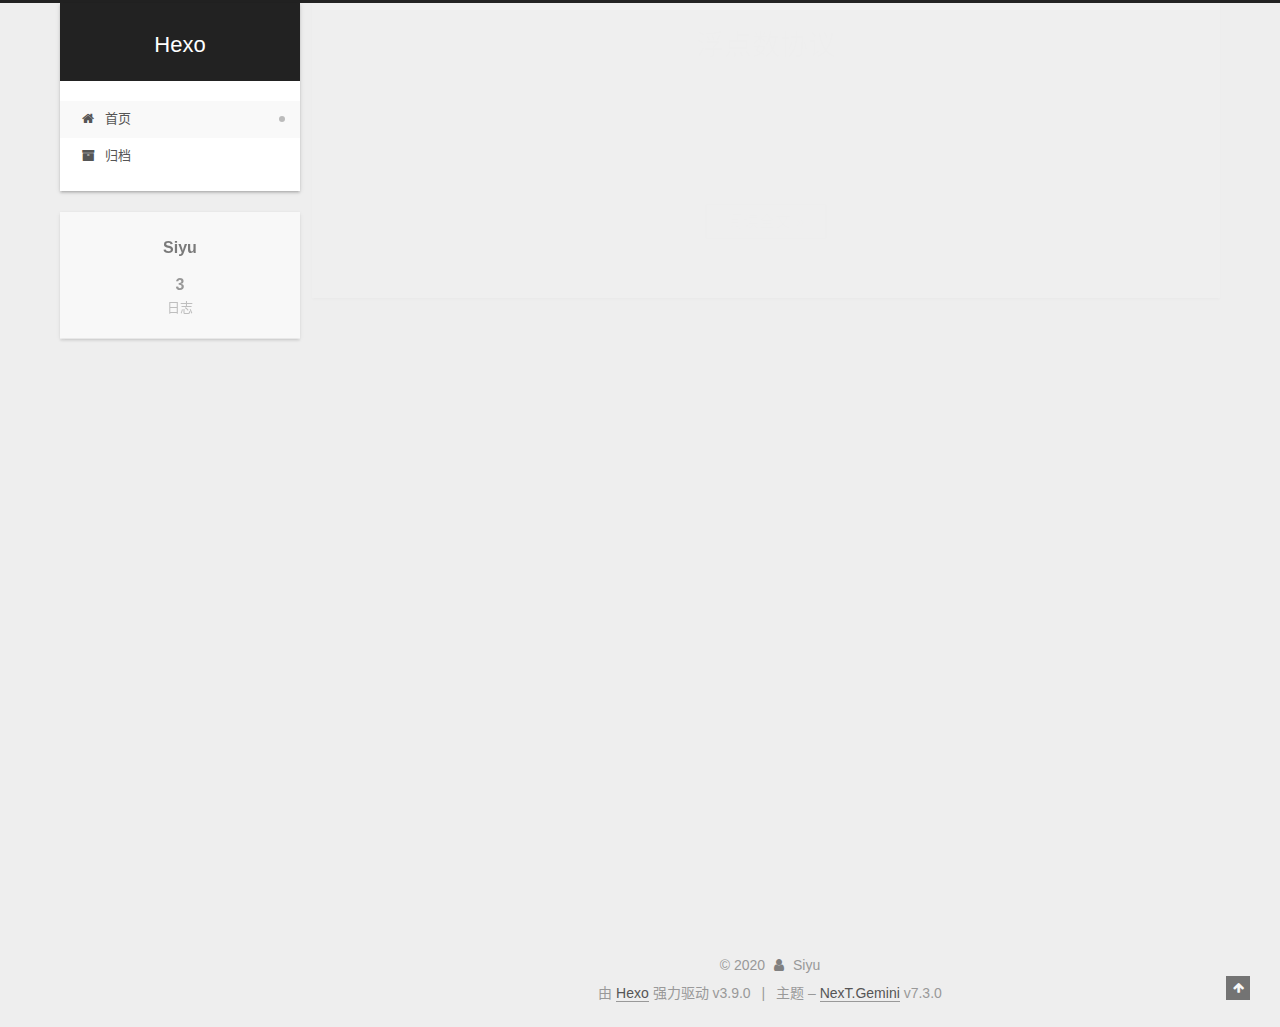
==== index.html @ 3e3ee068 "Site updated: 2020-06-23 14:49:57" ====
<!DOCTYPE html>





<html lang="zh-CN">
<head>
  <meta charset="UTF-8">
<meta name="viewport" content="width=device-width, initial-scale=1, maximum-scale=2">
<meta name="theme-color" content="#222">
<meta http-equiv="X-UA-Compatible" content="IE=edge">
  <link rel="apple-touch-icon" sizes="180x180" href="/images/apple-touch-icon-next.png?v=7.3.0">
  <link rel="icon" type="image/png" sizes="32x32" href="/images/favicon-32x32-next.png?v=7.3.0">
  <link rel="icon" type="image/png" sizes="16x16" href="/images/favicon-16x16-next.png?v=7.3.0">
  <link rel="mask-icon" href="/images/logo.svg?v=7.3.0" color="#222">

<link rel="stylesheet" href="/css/main.css?v=7.3.0">


<link rel="stylesheet" href="/lib/font-awesome/css/font-awesome.min.css?v=4.7.0">


<script id="hexo-configurations">
  var NexT = window.NexT || {};
  var CONFIG = {
    root: '/',
    scheme: 'Gemini',
    version: '7.3.0',
    exturl: false,
    sidebar: {"position":"left","display":"post","offset":12,"onmobile":false},
    copycode: {"enable":false,"show_result":false,"style":null},
    back2top: {"enable":true,"sidebar":false,"scrollpercent":false},
    bookmark: {"enable":false,"color":"#222","save":"auto"},
    fancybox: false,
    mediumzoom: false,
    lazyload: false,
    pangu: false,
    algolia: {
      appID: '',
      apiKey: '',
      indexName: '',
      hits: {"per_page":10},
      labels: {"input_placeholder":"Search for Posts","hits_empty":"We didn't find any results for the search: ${query}","hits_stats":"${hits} results found in ${time} ms"}
    },
    localsearch: {"enable":false,"trigger":"auto","top_n_per_article":1,"unescape":false,"preload":false},
    path: '',
    motion: {"enable":true,"async":false,"transition":{"post_block":"fadeIn","post_header":"slideDownIn","post_body":"slideDownIn","coll_header":"slideLeftIn","sidebar":"slideUpIn"}},
    translation: {
      copy_button: '复制',
      copy_success: '复制成功',
      copy_failure: '复制失败'
    }
  };
</script>

  <meta property="og:type" content="website">
<meta property="og:title" content="Hexo">
<meta property="og:url" content="http://siyu2018.github.io/index.html">
<meta property="og:site_name" content="Hexo">
<meta property="og:locale" content="zh-CN">
<meta name="twitter:card" content="summary">
<meta name="twitter:title" content="Hexo">
  <link rel="canonical" href="http://siyu2018.github.io/">


<script id="page-configurations">
  // https://hexo.io/docs/variables.html
  CONFIG.page = {
    sidebar: "",
    isHome: true,
    isPost: false,
    isPage: false,
    isArchive: false
  };
</script>

  <title>Hexo</title>
  <meta name="generator" content="Hexo 3.9.0">
  








  <noscript>
  <style>
  .use-motion .motion-element,
  .use-motion .brand,
  .use-motion .menu-item,
  .sidebar-inner,
  .use-motion .post-block,
  .use-motion .pagination,
  .use-motion .comments,
  .use-motion .post-header,
  .use-motion .post-body,
  .use-motion .collection-header { opacity: initial; }

  .use-motion .logo,
  .use-motion .site-title,
  .use-motion .site-subtitle {
    opacity: initial;
    top: initial;
  }

  .use-motion .logo-line-before i { left: initial; }
  .use-motion .logo-line-after i { right: initial; }
  </style>
</noscript>

</head>

<body itemscope itemtype="http://schema.org/WebPage" lang="zh-CN">
  <div class="container use-motion">
    <div class="headband"></div>

    <header id="header" class="header" itemscope itemtype="http://schema.org/WPHeader">
      <div class="header-inner"><div class="site-brand-wrapper">
  <div class="site-meta">

    <div>
      <a href="/" class="brand" rel="start">
        <span class="logo-line-before"><i></i></span>
        <span class="site-title">Hexo</span>
        <span class="logo-line-after"><i></i></span>
      </a>
    </div>
  </div>

  <div class="site-nav-toggle">
    <button aria-label="切换导航栏">
      <span class="btn-bar"></span>
      <span class="btn-bar"></span>
      <span class="btn-bar"></span>
    </button>
  </div>
</div>


<nav class="site-nav">
  
  <ul id="menu" class="menu">
      
      
      
        
        <li class="menu-item menu-item-home">
      
    

    <a href="/" rel="section"><i class="menu-item-icon fa fa-fw fa-home"></i> <br>首页</a>

  </li>
      
      
      
        
        <li class="menu-item menu-item-archives">
      
    

    <a href="/archives/" rel="section"><i class="menu-item-icon fa fa-fw fa-archive"></i> <br>归档</a>

  </li>
  </ul>

</nav>
</div>
    </header>

    <main id="main" class="main">
      <div class="main-inner">
        <div class="content-wrap">
            

          <div id="content" class="content page-home">
            
  <section id="posts" class="posts-expand">
      

  <article class="post" itemscope itemtype="http://schema.org/Article">
  
  
  
  <div class="post-block">
    <link itemprop="mainEntityOfPage" href="http://siyu2018.github.io/2020/06/23/浮点数协议/">

    <span hidden itemprop="author" itemscope itemtype="http://schema.org/Person">
      <meta itemprop="name" content="Siyu">
      <meta itemprop="description" content="">
      <meta itemprop="image" content="/images/avatar.gif">
    </span>

    <span hidden itemprop="publisher" itemscope itemtype="http://schema.org/Organization">
      <meta itemprop="name" content="Hexo">
    </span>
      <header class="post-header">
        <h1 class="post-title" itemprop="name headline">
            
            <a href="/2020/06/23/浮点数协议/" class="post-title-link" itemprop="url">浮点数协议</a>
          
        </h1>

        <div class="post-meta">
            <span class="post-meta-item">
              <span class="post-meta-item-icon">
                <i class="fa fa-calendar-o"></i>
              </span>
              <span class="post-meta-item-text">发表于</span>

              
                
              

              <time title="创建时间：2020-06-23 10:46:00 / 修改时间：14:49:51" itemprop="dateCreated datePublished" datetime="2020-06-23T10:46:00+08:00">2020-06-23</time>
            </span>
          
            

            
          

          

        </div>
      </header>

    
    
    
    <div class="post-body" itemprop="articleBody">

      
          <h1 id="计算机浮点数原理"><a href="#计算机浮点数原理" class="headerlink" title="计算机浮点数原理"></a></h1>
          <!--noindex-->
          
            <div class="post-button text-center">
              <a class="btn" href="/2020/06/23/浮点数协议/#more" rel="contents">
                阅读全文 &raquo;
              </a>
            </div>
          
          <!--/noindex-->
        
      
    </div>

    
    
    
      <footer class="post-footer">
          <div class="post-eof"></div>
        
      </footer>
  </div>
  
  
  
  </article>

    
      

  <article class="post" itemscope itemtype="http://schema.org/Article">
  
  
  
  <div class="post-block">
    <link itemprop="mainEntityOfPage" href="http://siyu2018.github.io/2019/08/22/multi-gpu-tensorflow/">

    <span hidden itemprop="author" itemscope itemtype="http://schema.org/Person">
      <meta itemprop="name" content="Siyu">
      <meta itemprop="description" content="">
      <meta itemprop="image" content="/images/avatar.gif">
    </span>

    <span hidden itemprop="publisher" itemscope itemtype="http://schema.org/Organization">
      <meta itemprop="name" content="Hexo">
    </span>
      <header class="post-header">
        <h1 class="post-title" itemprop="name headline">
            
            <a href="/2019/08/22/multi-gpu-tensorflow/" class="post-title-link" itemprop="url">Tensorflow多gpu 数据并行</a>
          
        </h1>

        <div class="post-meta">
            <span class="post-meta-item">
              <span class="post-meta-item-icon">
                <i class="fa fa-calendar-o"></i>
              </span>
              <span class="post-meta-item-text">发表于</span>

              
                
              

              <time title="创建时间：2019-08-22 17:02:23 / 修改时间：20:40:57" itemprop="dateCreated datePublished" datetime="2019-08-22T17:02:23+08:00">2019-08-22</time>
            </span>
          
            

            
          

          

        </div>
      </header>

    
    
    
    <div class="post-body" itemprop="articleBody">

      
          <h3 id="Tensorflow多gpu-数据并行"><a href="#Tensorflow多gpu-数据并行" class="headerlink" title="Tensorflow多gpu 数据并行"></a></h3>
          <!--noindex-->
          
            <div class="post-button text-center">
              <a class="btn" href="/2019/08/22/multi-gpu-tensorflow/#more" rel="contents">
                阅读全文 &raquo;
              </a>
            </div>
          
          <!--/noindex-->
        
      
    </div>

    
    
    
      <footer class="post-footer">
          <div class="post-eof"></div>
        
      </footer>
  </div>
  
  
  
  </article>

    
      

  <article class="post" itemscope itemtype="http://schema.org/Article">
  
  
  
  <div class="post-block">
    <link itemprop="mainEntityOfPage" href="http://siyu2018.github.io/2019/08/22/tf_scope/">

    <span hidden itemprop="author" itemscope itemtype="http://schema.org/Person">
      <meta itemprop="name" content="Siyu">
      <meta itemprop="description" content="">
      <meta itemprop="image" content="/images/avatar.gif">
    </span>

    <span hidden itemprop="publisher" itemscope itemtype="http://schema.org/Organization">
      <meta itemprop="name" content="Hexo">
    </span>
      <header class="post-header">
        <h1 class="post-title" itemprop="name headline">
            
            <a href="/2019/08/22/tf_scope/" class="post-title-link" itemprop="url">tf.name_scope()与tf.variable_scope()辨析</a>
          
        </h1>

        <div class="post-meta">
            <span class="post-meta-item">
              <span class="post-meta-item-icon">
                <i class="fa fa-calendar-o"></i>
              </span>
              <span class="post-meta-item-text">发表于</span>

              
                
              

              <time title="创建时间：2019-08-22 17:02:23 / 修改时间：20:40:38" itemprop="dateCreated datePublished" datetime="2019-08-22T17:02:23+08:00">2019-08-22</time>
            </span>
          
            

            
          

          

        </div>
      </header>

    
    
    
    <div class="post-body" itemprop="articleBody">

      
          <h3 id="tf-name-scope-与tf-variable-scope-辨析"><a href="#tf-name-scope-与tf-variable-scope-辨析" class="headerlink" title="tf.name_scope()与tf.variable_scope()辨析"></a></h3>
          <!--noindex-->
          
            <div class="post-button text-center">
              <a class="btn" href="/2019/08/22/tf_scope/#more" rel="contents">
                阅读全文 &raquo;
              </a>
            </div>
          
          <!--/noindex-->
        
      
    </div>

    
    
    
      <footer class="post-footer">
          <div class="post-eof"></div>
        
      </footer>
  </div>
  
  
  
  </article>

    
  </section>

  


          </div>
          

        </div>
          
  
  <div class="sidebar-toggle">
    <div class="sidebar-toggle-line-wrap">
      <span class="sidebar-toggle-line sidebar-toggle-line-first"></span>
      <span class="sidebar-toggle-line sidebar-toggle-line-middle"></span>
      <span class="sidebar-toggle-line sidebar-toggle-line-last"></span>
    </div>
  </div>

  <aside id="sidebar" class="sidebar">
    <div class="sidebar-inner">

      <ul class="sidebar-nav motion-element">
        <li class="sidebar-nav-toc" data-target="post-toc-wrap">
          文章目录
        </li>
        <li class="sidebar-nav-overview" data-target="site-overview-wrap">
          站点概览
        </li>
      </ul>

      <!--noindex-->
      <div class="post-toc-wrap sidebar-panel">
      </div>
      <!--/noindex-->

      <div class="site-overview-wrap sidebar-panel">
        <div class="site-overview">
          <div class="site-author motion-element" itemprop="author" itemscope itemtype="http://schema.org/Person">
  <p class="site-author-name" itemprop="name">Siyu</p>
  <div class="site-description motion-element" itemprop="description"></div>
</div>
  <nav class="site-state motion-element">
      <div class="site-state-item site-state-posts">
        
          <a href="/archives/">
        
          <span class="site-state-item-count">3</span>
          <span class="site-state-item-name">日志</span>
        </a>
      </div>
    
  </nav>



        </div>
      </div>

    </div>
  </aside>
  <div id="sidebar-dimmer"></div>


      </div>
    </main>

    <footer id="footer" class="footer">
      <div class="footer-inner">
        <div class="copyright">&copy; <span itemprop="copyrightYear">2020</span>
  <span class="with-love" id="animate">
    <i class="fa fa-user"></i>
  </span>
  <span class="author" itemprop="copyrightHolder">Siyu</span>
</div>
  <div class="powered-by">由 <a href="https://hexo.io" class="theme-link" rel="noopener" target="_blank">Hexo</a> 强力驱动 v3.9.0</div>
  <span class="post-meta-divider">|</span>
  <div class="theme-info">主题 – <a href="https://theme-next.org" class="theme-link" rel="noopener" target="_blank">NexT.Gemini</a> v7.3.0</div>

<div>
<script async src="//busuanzi.ibruce.info/busuanzi/2.3/busuanzi.pure.mini.js"></script>
<span id="busuanzi_container_site_pv" style='display:none'>
    本站总访问量 <span id="busuanzi_value_site_pv"></span> 次
    <span class="post-meta-divider">|</span>
</span>
<span id="busuanzi_container_site_uv" style='display:none'>
    有<span id="busuanzi_value_site_uv"></span>人看过我的博客啦
</span>
</div>

        












        
      </div>
    </footer>

    
  <div class="back-to-top">
    <i class="fa fa-arrow-up"></i>
    <span>0%</span>
  </div>

  </div>

  
  <script src="/lib/jquery/index.js?v=3.4.1"></script>
  <script src="/lib/velocity/velocity.min.js?v=1.2.1"></script>
  <script src="/lib/velocity/velocity.ui.min.js?v=1.2.1"></script>
<script src="/js/utils.js?v=7.3.0"></script><script src="/js/motion.js?v=7.3.0"></script>
<script src="/js/schemes/pisces.js?v=7.3.0"></script>

<script src="/js/next-boot.js?v=7.3.0"></script>



  





















  

  

  


  
</body>
</html>
---- css/main.css ----
html {
  line-height: 1.15; /* 1 */
  -webkit-text-size-adjust: 100%; /* 2 */
}
body {
  margin: 0;
}
main {
  display: block;
}
h1 {
  font-size: 2em;
  margin: 0.67em 0;
}
hr {
  box-sizing: content-box; /* 1 */
  height: 0; /* 1 */
  overflow: visible; /* 2 */
}
pre {
  font-family: monospace, monospace; /* 1 */
  font-size: 1em; /* 2 */
}
a {
  background-color: transparent;
}
abbr[title] {
  border-bottom: none; /* 1 */
  text-decoration: underline; /* 2 */
  text-decoration: underline dotted; /* 2 */
}
b,
strong {
  font-weight: bolder;
}
code,
kbd,
samp {
  font-family: monospace, monospace; /* 1 */
  font-size: 1em; /* 2 */
}
small {
  font-size: 80%;
}
sub,
sup {
  font-size: 75%;
  line-height: 0;
  position: relative;
  vertical-align: baseline;
}
sub {
  bottom: -0.25em;
}
sup {
  top: -0.5em;
}
img {
  border-style: none;
}
button,
input,
optgroup,
select,
textarea {
  font-family: inherit; /* 1 */
  font-size: 100%; /* 1 */
  line-height: 1.15; /* 1 */
  margin: 0; /* 2 */
}
button,
input {
/* 1 */
  overflow: visible;
}
button,
select {
/* 1 */
  text-transform: none;
}
button,
[type='button'],
[type='reset'],
[type='submit'] {
  -webkit-appearance: button;
}
button::-moz-focus-inner,
[type='button']::-moz-focus-inner,
[type='reset']::-moz-focus-inner,
[type='submit']::-moz-focus-inner {
  border-style: none;
  padding: 0;
}
button:-moz-focusring,
[type='button']:-moz-focusring,
[type='reset']:-moz-focusring,
[type='submit']:-moz-focusring {
  outline: 1px dotted ButtonText;
}
fieldset {
  padding: 0.35em 0.75em 0.625em;
}
legend {
  box-sizing: border-box; /* 1 */
  color: inherit; /* 2 */
  display: table; /* 1 */
  max-width: 100%; /* 1 */
  padding: 0; /* 3 */
  white-space: normal; /* 1 */
}
progress {
  vertical-align: baseline;
}
textarea {
  overflow: auto;
}
[type='checkbox'],
[type='radio'] {
  box-sizing: border-box; /* 1 */
  padding: 0; /* 2 */
}
[type='number']::-webkit-inner-spin-button,
[type='number']::-webkit-outer-spin-button {
  height: auto;
}
[type='search'] {
  outline-offset: -2px; /* 2 */
  -webkit-appearance: textfield; /* 1 */
}
[type='search']::-webkit-search-decoration {
  -webkit-appearance: none;
}
::-webkit-file-upload-button {
  font: inherit; /* 2 */
  -webkit-appearance: button; /* 1 */
}
details {
  display: block;
}
summary {
  display: list-item;
}
template {
  display: none;
}
[hidden] {
  display: none;
}
::selection {
  background: #262a30;
  color: #fff;
}
body {
  background: #eee;
  color: #555;
  font-family: 'Lato', "PingFang SC", "Microsoft YaHei", sans-serif;
  font-size: 1em;
  line-height: 2;
  position: relative;
}
@media (max-width: 991px) {
  body {
    padding-right: 0 !important;
  }
}
h1,
h2,
h3,
h4,
h5,
h6 {
  font-family: 'Lato', "PingFang SC", "Microsoft YaHei", sans-serif;
  font-weight: bold;
  line-height: 1.5;
  margin: 20px 0 15px;
  padding: 0;
}
h1 {
  font-size: 1.75em;
}
h2 {
  font-size: 1.625em;
}
h3 {
  font-size: 1.5em;
}
h4 {
  font-size: 1.375em;
}
h5 {
  font-size: 1.25em;
}
h6 {
  font-size: 1.125em;
}
p {
  margin: 0 0 20px 0;
}
a,
span.exturl {
  overflow-wrap: break-word;
  word-wrap: break-word;
  background-color: transparent;
  border-bottom: 1px solid #999;
  color: #555;
  outline: none;
  text-decoration: none;
  cursor: pointer;
}
a:hover,
span.exturl:hover {
  border-bottom-color: #222;
  color: #222;
}
video {
  display: block;
  margin-left: auto;
  margin-right: auto;
  max-width: 100%;
}
img {
  display: block;
  height: auto;
  margin: auto;
  max-width: 100%;
}
hr {
  background-color: #ddd;
  background-image: repeating-linear-gradient(-45deg, #fff, #fff 4px, transparent 4px, transparent 8px);
  border: none;
  height: 3px;
  margin: 40px 0;
}
blockquote {
  border-left: 4px solid #ddd;
  color: #666;
  margin: 0;
  padding: 0 15px;
}
blockquote cite::before {
  content: '-';
  padding: 0 5px;
}
dt {
  font-weight: 700;
}
dd {
  margin: 0;
  padding: 0;
}
kbd {
  background-color: #f9f9f9;
  background-image: linear-gradient(top, #eee, #fff, #eee);
  border: 1px solid #ccc;
  border-radius: 0.2em;
  box-shadow: 0.1em 0.1em 0.2em rgba(0,0,0,0.1);
  font-family: inherit;
  padding: 0.1em 0.3em;
  white-space: nowrap;
}
.text-left {
  text-align: left;
}
.text-center {
  text-align: center;
}
.text-right {
  text-align: right;
}
.text-justify {
  text-align: justify;
}
.text-nowrap {
  white-space: nowrap;
}
.text-lowercase {
  text-transform: lowercase;
}
.text-uppercase {
  text-transform: uppercase;
}
.text-capitalize {
  text-transform: capitalize;
}
.center-block {
  display: block;
  margin-left: auto;
  margin-right: auto;
}
.clearfix::before,
.clearfix::after {
  content: ' ';
  display: table;
}
.clearfix::after {
  clear: both;
}
.pullquote {
  width: 45%;
}
.pullquote.left {
  float: left;
  margin-left: 5px;
  margin-right: 10px;
}
.pullquote.right {
  float: right;
  margin-left: 10px;
  margin-right: 5px;
}
.affix {
  position: fixed;
}
.translation {
  color: #999;
  font-size: 0.875em;
  margin-top: -20px;
}
.use-motion .motion-element {
  opacity: 0;
}
.table-container {
  -webkit-overflow-scrolling: touch;
  margin: 20px 0;
  overflow: auto;
}
.highlight .table-container {
  margin: 0;
}
table {
  border-collapse: collapse;
  border-spacing: 0;
  font-size: 0.875em;
  width: 100%;
}
table > tbody > tr:nth-of-type(odd) {
  background-color: #f9f9f9;
}
table > tbody > tr:hover {
  background-color: #f5f5f5;
}
caption,
th,
td {
  font-weight: normal;
  padding: 8px;
  text-align: left;
  vertical-align: middle;
}
th,
td {
  border: 1px solid #ddd;
  border-bottom: 3px solid #ddd;
}
th {
  font-weight: 700;
  padding-bottom: 10px;
}
td {
  border-bottom-width: 1px;
}
html,
body {
  height: 100%;
}
.container {
  position: relative;
}
.header-inner {
  margin: 0 auto;
  padding: 100px 0 70px;
  width: calc(100% - 20px);
}
@media (min-width: 1200px) {
  .container .header-inner {
    width: 1160px;
  }
}
@media (min-width: 1600px) {
  .container .header-inner {
    width: 73%;
  }
}
.main-inner {
  margin: 0 auto;
  width: calc(100% - 20px);
}
@media (min-width: 1200px) {
  .container .main-inner {
    width: 1160px;
  }
}
@media (min-width: 1600px) {
  .container .main-inner {
    width: 73%;
  }
}
.footer {
  padding: 20px 0;
}
.footer-inner {
  box-sizing: border-box;
  margin: 0 auto;
  width: calc(100% - 20px);
}
@media (min-width: 1200px) {
  .container .footer-inner {
    width: 1160px;
  }
}
@media (min-width: 1600px) {
  .container .footer-inner {
    width: 73%;
  }
}
pre,
.highlight {
  background: #f7f7f7;
  color: #4d4d4c;
  line-height: 1.6;
  margin: 20px 0;
}
pre,
code {
  font-family: consolas, Menlo, "PingFang SC", "Microsoft YaHei", monospace;
}
code {
  overflow-wrap: break-word;
  word-wrap: break-word;
  background: #eee;
  border-radius: 3px;
  color: #555;
  padding: 2px 4px;
}
pre {
  overflow: auto;
  padding: 10px;
}
pre code {
  background: none;
  color: #4d4d4c;
  font-size: 0.875em;
  padding: 0;
  text-shadow: none;
}
.highlight *::selection {
  background: #d6d6d6;
}
.highlight pre {
  border: none;
  margin: 0;
  padding: 10px 0;
}
.highlight table {
  border: none;
  margin: 0;
  width: auto;
}
.highlight td {
  border: none;
  padding: 0;
}
.highlight figcaption {
  background: #eee;
  border-bottom: 1px solid #e9e9e9;
  color: #4d4d4c;
  line-height: 1em;
  margin: 0;
  padding: 0.5em;
}
.highlight figcaption::before,
.highlight figcaption::after {
  content: ' ';
  display: table;
}
.highlight figcaption::after {
  clear: both;
}
.highlight figcaption a {
  color: #4d4d4c;
  float: right;
}
.highlight figcaption a:hover {
  border-bottom-color: #4d4d4c;
}
.highlight .gutter pre {
  background-color: #eff2f3;
  color: #869194;
  padding-left: 10px;
  padding-right: 10px;
  text-align: right;
}
.highlight .code pre {
  background-color: #f7f7f7;
  padding-left: 10px;
  width: 100%;
}
.gutter {
  -moz-user-select: none;
  -ms-user-select: none;
  -webkit-user-select: none;
  user-select: none;
}
.gist table {
  width: auto;
}
.gist table td {
  border: none;
}
pre .deletion {
  background: #fdd;
}
pre .addition {
  background: #dfd;
}
pre .meta {
  color: #eab700;
  -moz-user-select: none;
  -ms-user-select: none;
  -webkit-user-select: none;
  user-select: none;
}
pre .comment {
  color: #8e908c;
}
pre .variable,
pre .attribute,
pre .tag,
pre .name,
pre .regexp,
pre .ruby .constant,
pre .xml .tag .title,
pre .xml .pi,
pre .xml .doctype,
pre .html .doctype,
pre .css .id,
pre .css .class,
pre .css .pseudo {
  color: #c82829;
}
pre .number,
pre .preprocessor,
pre .built_in,
pre .builtin-name,
pre .literal,
pre .params,
pre .constant,
pre .command {
  color: #f5871f;
}
pre .ruby .class .title,
pre .css .rules .attribute,
pre .string,
pre .symbol,
pre .value,
pre .inheritance,
pre .header,
pre .ruby .symbol,
pre .xml .cdata,
pre .special,
pre .formula {
  color: #718c00;
}
pre .title,
pre .css .hexcolor {
  color: #3e999f;
}
pre .function,
pre .python .decorator,
pre .python .title,
pre .ruby .function .title,
pre .ruby .title .keyword,
pre .perl .sub,
pre .javascript .title,
pre .coffeescript .title {
  color: #4271ae;
}
pre .keyword,
pre .javascript .function {
  color: #8959a8;
}
.blockquote-center {
  border-left: none;
  margin: 40px 0;
  padding: 0;
  position: relative;
  text-align: center;
}
.blockquote-center::before,
.blockquote-center::after {
  background-position: 0 -6px;
  background-repeat: no-repeat;
  background-size: 22px 22px;
  content: ' ';
  display: block;
  height: 24px;
  opacity: 0.2;
  position: absolute;
  width: 100%;
}
.blockquote-center::before {
  background-image: url("../images/quote-l.svg");
  border-top: 1px solid #ccc;
  top: -20px;
}
.blockquote-center::after {
  background-image: url("../images/quote-r.svg");
  background-position: 100% 8px;
  border-bottom: 1px solid #ccc;
  bottom: -20px;
}
.blockquote-center p,
.blockquote-center div {
  text-align: center;
}
.post .post-body .group-picture img {
  border: none;
  box-sizing: border-box;
  margin: 0 auto;
  padding: 0 3px;
}
.post-body .group-picture-row {
  margin-bottom: 6px;
  overflow: hidden;
}
.post-body .group-picture-column {
  float: left;
  margin-bottom: 10px;
}
.page-archive .group-picture-container {
  overflow: hidden;
}
.page-archive .group-picture-row {
  float: left;
}
.page-archive .group-picture-row:first-child {
  margin-top: 6px;
}
.page-archive .group-picture-column {
  max-height: 150px;
  max-width: 150px;
}
.post-body .label {
  display: inline;
  padding: 0 2px;
}
.post-body .label.default {
  background-color: #f0f0f0;
}
.post-body .label.primary {
  background-color: #efe6f7;
}
.post-body .label.info {
  background-color: #e5f2f8;
}
.post-body .label.success {
  background-color: #e7f4e9;
}
.post-body .label.warning {
  background-color: #fcf6e1;
}
.post-body .label.danger {
  background-color: #fae8eb;
}
.post-body .tabs {
  margin-bottom: 20px;
}
.post-body .tabs,
.tabs-comment {
  display: block;
  padding-top: 10px;
  position: relative;
}
.post-body .tabs ul.nav-tabs,
.tabs-comment ul.nav-tabs {
  display: flex;
  flex-wrap: wrap;
  margin: 0;
  margin-bottom: -1px;
  padding: 0;
}
@media (max-width: 413px) {
  .post-body .tabs ul.nav-tabs,
  .tabs-comment ul.nav-tabs {
    display: block;
    margin-bottom: 5px;
  }
}
.post-body .tabs ul.nav-tabs li.tab,
.tabs-comment ul.nav-tabs li.tab {
  background-color: #fff;
  border-bottom: 1px solid #ddd;
  border-left: 1px solid transparent;
  border-right: 1px solid transparent;
  border-top: 3px solid transparent;
  flex-grow: 1;
  list-style-type: none;
}
@media (max-width: 413px) {
  .post-body .tabs ul.nav-tabs li.tab,
  .tabs-comment ul.nav-tabs li.tab {
    border-bottom: 1px solid transparent;
    border-left: 3px solid transparent;
    border-right: 1px solid transparent;
    border-top: 1px solid transparent;
  }
}
.post-body .tabs ul.nav-tabs li.tab a,
.tabs-comment ul.nav-tabs li.tab a {
  border-bottom: initial;
  display: block;
  line-height: 1.8em;
  outline: 0;
  padding: 0.25em 0.75em;
  text-align: center;
  transition-delay: 0s;
  transition-duration: 0.2s;
  transition-timing-function: ease-out;
}
.post-body .tabs ul.nav-tabs li.tab a i,
.tabs-comment ul.nav-tabs li.tab a i {
  width: 1.285714285714286em;
}
.post-body .tabs ul.nav-tabs li.tab.active,
.tabs-comment ul.nav-tabs li.tab.active {
  border-bottom: 1px solid transparent;
  border-left: 1px solid #ddd;
  border-right: 1px solid #ddd;
  border-top: 3px solid #fc6423;
}
@media (max-width: 413px) {
  .post-body .tabs ul.nav-tabs li.tab.active,
  .tabs-comment ul.nav-tabs li.tab.active {
    border-bottom: 1px solid #ddd;
    border-left: 3px solid #fc6423;
    border-right: 1px solid #ddd;
    border-top: 1px solid #ddd;
  }
}
.post-body .tabs ul.nav-tabs li.tab.active a,
.tabs-comment ul.nav-tabs li.tab.active a {
  color: #555;
  cursor: default;
}
.post-body .tabs .tab-content .tab-pane,
.tabs-comment .tab-content .tab-pane {
  border: 1px solid #ddd;
  padding: 20px 20px 0 20px;
}
.post-body .tabs .tab-content .tab-pane:not(.active),
.tabs-comment .tab-content .tab-pane:not(.active) {
  display: none;
}
.post-body .tabs .tab-content .tab-pane.active,
.tabs-comment .tab-content .tab-pane.active {
  display: block;
}
.post-body .note {
  margin-bottom: 20px;
  padding: 15px;
  position: relative;
  border: 1px solid #eee;
  border-left-width: 5px;
  border-radius: 3px;
}
.post-body .note h2,
.post-body .note h3,
.post-body .note h4,
.post-body .note h5,
.post-body .note h6 {
  margin-top: 0;
  border-bottom: initial;
  margin-bottom: 0;
  padding-top: 0 !important;
}
.post-body .note p:first-child,
.post-body .note ul:first-child,
.post-body .note ol:first-child,
.post-body .note table:first-child,
.post-body .note pre:first-child,
.post-body .note blockquote:first-child,
.post-body .note img:first-child {
  margin-top: 0;
}
.post-body .note p:last-child,
.post-body .note ul:last-child,
.post-body .note ol:last-child,
.post-body .note table:last-child,
.post-body .note pre:last-child,
.post-body .note blockquote:last-child,
.post-body .note img:last-child {
  margin-bottom: 0;
}
.post-body .note.default {
  border-left-color: #777;
}
.post-body .note.default h2,
.post-body .note.default h3,
.post-body .note.default h4,
.post-body .note.default h5,
.post-body .note.default h6 {
  color: #777;
}
.post-body .note.primary {
  border-left-color: #6f42c1;
}
.post-body .note.primary h2,
.post-body .note.primary h3,
.post-body .note.primary h4,
.post-body .note.primary h5,
.post-body .note.primary h6 {
  color: #6f42c1;
}
.post-body .note.info {
  border-left-color: #428bca;
}
.post-body .note.info h2,
.post-body .note.info h3,
.post-body .note.info h4,
.post-body .note.info h5,
.post-body .note.info h6 {
  color: #428bca;
}
.post-body .note.success {
  border-left-color: #5cb85c;
}
.post-body .note.success h2,
.post-body .note.success h3,
.post-body .note.success h4,
.post-body .note.success h5,
.post-body .note.success h6 {
  color: #5cb85c;
}
.post-body .note.warning {
  border-left-color: #f0ad4e;
}
.post-body .note.warning h2,
.post-body .note.warning h3,
.post-body .note.warning h4,
.post-body .note.warning h5,
.post-body .note.warning h6 {
  color: #f0ad4e;
}
.post-body .note.danger {
  border-left-color: #d9534f;
}
.post-body .note.danger h2,
.post-body .note.danger h3,
.post-body .note.danger h4,
.post-body .note.danger h5,
.post-body .note.danger h6 {
  color: #d9534f;
}
.btn {
  background: #fff;
  border: 2px solid #555;
  border-radius: 2px;
  color: #555;
  display: inline-block;
  font-size: 0.875em;
  line-height: 2;
  padding: 0 20px;
  text-decoration: none;
  transition-delay: 0s;
  transition-duration: 0.2s;
  transition-timing-function: ease-in-out;
  transition-property: background-color;
}
.btn:hover {
  background: #222;
  border-color: #222;
  color: #fff;
}
.btn +.btn {
  margin: 0 0 8px 8px;
}
.btn .fa-fw {
  text-align: left;
  width: 1.285714285714286em;
}
.btn-bar {
  background: #555;
  border-radius: 1px;
  display: block;
  height: 2px;
  width: 22px;
}
.btn-bar+.btn-bar {
  margin-top: 4px;
}
.page-number-basic,
.pagination .prev,
.pagination .next,
.pagination .page-number,
.pagination .space {
  display: inline-block;
  margin: 0 10px;
  padding: 0 11px;
  position: relative;
  top: -1px;
}
@media (max-width: 767px) {
  .page-number-basic,
  .pagination .prev,
  .pagination .next,
  .pagination .page-number,
  .pagination .space {
    margin: 0 5px;
  }
}
.pagination {
  border-top: 1px solid #eee;
  margin: 120px 0 40px;
  text-align: center;
}
.pagination .prev,
.pagination .next,
.pagination .page-number {
  border-bottom: 0;
  border-top: 1px solid #eee;
  transition-property: border-color;
  transition-delay: 0s;
  transition-duration: 0.2s;
  transition-timing-function: ease-in-out;
}
.pagination .prev:hover,
.pagination .next:hover,
.pagination .page-number:hover {
  border-top-color: #222;
}
.pagination .space {
  margin: 0;
  padding: 0;
}
.pagination .prev {
  margin-left: 0;
}
.pagination .next {
  margin-right: 0;
}
.pagination .page-number.current {
  background: #ccc;
  border-top-color: #ccc;
  color: #fff;
}
@media (max-width: 767px) {
  .pagination {
    border-top: none;
  }
  .pagination .prev,
  .pagination .next,
  .pagination .page-number {
    border-bottom: 1px solid #eee;
    border-top: 0;
    margin-bottom: 10px;
    padding: 0 10px;
  }
  .pagination .prev:hover,
  .pagination .next:hover,
  .pagination .page-number:hover {
    border-bottom-color: #222;
  }
}
.comments {
  margin: 60px 20px 0;
  overflow: hidden;
}
.comment-button-group {
  display: flex;
  flex-wrap: wrap-reverse;
  justify-content: center;
  margin: 1em 0;
}
.comment-button-group .comment-button {
  margin: 0.1em 0.2em;
}
.comment-button-group .comment-button.active {
  background: #222;
  border-color: #222;
  color: #fff;
}
.comment-position {
  display: none;
}
.comment-position.active {
  display: block;
}
.tabs-comment {
  background: #fff;
  margin-top: 4em;
  padding-top: 0;
}
.tabs-comment .comments {
  border: 0;
  box-shadow: none;
  margin-top: 0;
  padding-top: 0;
}
.back-to-top {
  background: #222;
  bottom: -100px;
  box-sizing: border-box;
  color: #fff;
  cursor: pointer;
  font-size: 12px;
  left: 30px;
  opacity: 0.6;
  padding: 0 6px;
  position: fixed;
  text-align: center;
  transition-property: bottom;
  z-index: 1050;
  transition-delay: 0s;
  transition-duration: 0.2s;
  transition-timing-function: ease-in-out;
  width: 24px;
}
.back-to-top span {
  display: none;
}
.back-to-top:hover {
  color: #fc6423;
}
.back-to-top.back-to-top-on {
  bottom: 30px;
}
@media (max-width: 991px) {
  .back-to-top {
    left: 20px;
    opacity: 0.8;
  }
}
.header {
  background: transparent;
}
.header-inner {
  position: relative;
}
.headband {
  background: #222;
  height: 3px;
}
.site-meta {
  margin: 0;
  text-align: center;
}
@media (max-width: 767px) {
  .site-meta {
    text-align: center;
  }
}
.brand {
  background: #222;
  border-bottom: none;
  color: #fff;
  display: inline-block;
  line-height: 1.375em;
  padding: 0 40px;
  position: relative;
}
.brand:hover {
  color: #fff;
}
.logo {
  display: inline-block;
  line-height: 36px;
  margin-right: 5px;
  vertical-align: top;
}
.site-title {
  display: inline-block;
  font-family: 'Lato', "PingFang SC", "Microsoft YaHei", sans-serif;
  font-size: 1.375em;
  font-weight: normal;
  line-height: 1.5;
  vertical-align: top;
}
.site-subtitle {
  color: #ddd;
  font-size: 0.8125em;
  margin-top: 10px;
}
.use-motion .brand {
  opacity: 0;
}
.use-motion .logo,
.use-motion .site-title,
.use-motion .site-subtitle,
.use-motion .custom-logo-image {
  opacity: 0;
  position: relative;
  top: -10px;
}
.site-nav-toggle {
  display: none;
  left: 10px;
  position: absolute;
}
@media (max-width: 767px) {
  .site-nav-toggle {
    display: block;
  }
}
.site-nav-toggle button {
  background: transparent;
  border: none;
  margin-top: 2px;
  padding: 9px 10px;
}
@media (max-width: 767px) {
  .site-nav {
    border-top: 1px solid #ddd;
    clear: both;
    display: none;
    margin: 0 -10px;
    padding: 0 10px;
  }
}
@media (min-width: 768px) and (max-width: 991px) {
  .site-nav {
    display: block !important;
  }
}
@media (min-width: 992px) {
  .site-nav {
    display: block !important;
  }
}
.menu {
  margin-top: 20px;
  padding-left: 0;
  text-align: center;
}
.menu .menu-item {
  display: inline-block;
  list-style: none;
  margin: 0 10px;
}
@media (max-width: 767px) {
  .menu .menu-item {
    margin-top: 10px;
  }
}
.menu .menu-item a,
.menu .menu-item span.exturl {
  border-bottom: 1px solid transparent;
  display: block;
  font-size: 0.8125em;
  line-height: inherit;
  transition-property: border-color;
  transition-delay: 0s;
  transition-duration: 0.2s;
  transition-timing-function: ease-in-out;
}
.menu .menu-item a:hover,
.menu .menu-item span.exturl:hover {
  border-bottom-color: #222;
}
.menu .menu-item .fa {
  margin-right: 5px;
}
.use-motion .menu-item {
  opacity: 0;
}
.post-body {
  overflow-wrap: break-word;
  word-wrap: break-word;
  font-family: 'Lato', "PingFang SC", "Microsoft YaHei", sans-serif;
}
@media (min-width: 1200px) {
  .post-body {
    font-size: 1.125em;
  }
}
@media (max-width: 767px) {
  .post-body {
    font-size: 0.875em;
  }
}
.post-body span.exturl .fa {
  font-size: 0.875em;
  margin-left: 4px;
}
.post-body .image-caption,
.post-body .figure .caption {
  color: #999;
  font-size: 0.875em;
  font-weight: bold;
  line-height: 1;
  margin: -20px auto 15px;
  text-align: center;
}
.post-sticky-flag {
  display: inline-block;
  transform: rotate(30deg);
}
.use-motion .post-block,
.use-motion .pagination,
.use-motion .comments {
  opacity: 0;
}
.use-motion .post-header {
  opacity: 0;
}
.use-motion .post-body {
  opacity: 0;
}
.use-motion .collection-header {
  opacity: 0;
}
.post-button {
  margin-top: 40px;
}
.posts-collapse {
  margin-left: 55px;
  position: relative;
  z-index: 1010;
}
@media (max-width: 767px) {
  .posts-collapse {
    margin-left: 20px;
    margin-right: 20px;
  }
}
.posts-collapse .collection-title {
  font-size: 1.125em;
  position: relative;
}
.posts-collapse .collection-title::before {
  background: #999;
  border: 1px solid #fff;
  border-radius: 50%;
  content: ' ';
  height: 10px;
  left: 0;
  margin-left: -6px;
  margin-top: -4px;
  position: absolute;
  top: 50%;
  width: 10px;
}
.posts-collapse .collection-year {
  margin: 60px 0;
  position: relative;
}
.posts-collapse .collection-year::before {
  background: #bbb;
  border-radius: 50%;
  content: ' ';
  height: 8px;
  left: 0;
  margin-left: -4px;
  margin-top: -4px;
  position: absolute;
  top: 50%;
  width: 8px;
}
.posts-collapse .collection-header {
  margin: 0 0 0 20px;
}
.posts-collapse .collection-header small {
  color: #bbb;
  margin-left: 5px;
}
.posts-collapse .post {
  margin: 30px 0;
}
.posts-collapse .post-header {
  border-bottom: 1px dashed #ccc;
  position: relative;
  transition-delay: 0s;
  transition-duration: 0.2s;
  transition-timing-function: ease-in-out;
  transition-property: border;
}
.posts-collapse .post-header::before {
  background: #bbb;
  border: 1px solid #fff;
  border-radius: 50%;
  content: ' ';
  height: 6px;
  left: 0;
  margin-left: -4px;
  position: absolute;
  top: 0.75em;
  width: 6px;
  transition-delay: 0s;
  transition-duration: 0.2s;
  transition-timing-function: ease-in-out;
  transition-property: background;
}
.posts-collapse .post-header:hover {
  border-bottom-color: #666;
}
.posts-collapse .post-header:hover::before {
  background: #222;
}
.posts-collapse .post-title {
  font-size: 1em;
  font-weight: normal;
  line-height: inherit;
  margin-bottom: 0;
  margin-left: 3.75em;
}
.posts-collapse .post-title::after {
  margin-left: 3px;
  opacity: 0.6;
}
.posts-collapse .post-title a,
.posts-collapse .post-title span.exturl {
  border-bottom: none;
  color: #666;
}
.posts-collapse .post-meta {
  font-size: 0.75em;
  left: 20px;
  position: absolute;
  top: 5px;
}
.posts-collapse::after {
  background: #f5f5f5;
  content: ' ';
  height: 100%;
  left: 0;
  margin-left: -2px;
  position: absolute;
  top: 1.25em;
  width: 4px;
  z-index: -1;
}
.posts-collapse .fa-external-link {
  font-size: 0.875em;
  margin-left: 5px;
}
.posts-expand .post-eof {
  background: #ccc;
  height: 1px;
  margin: 80px auto 60px;
  text-align: center;
  width: 8%;
}
.post:last-child .post-eof {
  display: none;
}
.posts-expand {
  padding-top: 40px;
}
@media (max-width: 767px) {
  .posts-expand {
    margin: 0 20px;
  }
  .post-body .highlight {
    margin-left: 0;
    margin-right: 0;
    padding: 0;
  }
}
@media (min-width: 992px) {
  .posts-expand .post-body {
    text-align: justify;
  }
}
@media (max-width: 991px) {
  .posts-expand .post-body {
    text-align: justify;
  }
}
.posts-expand .post-body h2,
.posts-expand .post-body h3,
.posts-expand .post-body h4,
.posts-expand .post-body h5,
.posts-expand .post-body h6 {
  padding-top: 10px;
}
.posts-expand .post-body h2 .header-anchor,
.posts-expand .post-body h3 .header-anchor,
.posts-expand .post-body h4 .header-anchor,
.posts-expand .post-body h5 .header-anchor,
.posts-expand .post-body h6 .header-anchor {
  border-bottom-style: none;
  color: #ccc;
  float: right;
  margin-left: 10px;
  visibility: hidden;
}
.posts-expand .post-body h2 .header-anchor:hover,
.posts-expand .post-body h3 .header-anchor:hover,
.posts-expand .post-body h4 .header-anchor:hover,
.posts-expand .post-body h5 .header-anchor:hover,
.posts-expand .post-body h6 .header-anchor:hover {
  color: inherit;
}
.posts-expand .post-body h2:hover .header-anchor,
.posts-expand .post-body h3:hover .header-anchor,
.posts-expand .post-body h4:hover .header-anchor,
.posts-expand .post-body h5:hover .header-anchor,
.posts-expand .post-body h6:hover .header-anchor {
  visibility: visible;
}
.posts-expand .post-body img {
  border: 1px solid #ddd;
  box-sizing: border-box;
  margin: 0 auto 20px;
  padding: 3px;
}
.post-gallery {
  border-collapse: separate;
  display: table;
  table-layout: fixed;
  width: 100%;
}
.post-gallery-row {
  display: table-row;
}
.post-gallery .post-gallery-img {
  border: none;
  display: table-cell;
  text-align: center;
  vertical-align: middle;
}
.post-gallery .post-gallery-img img {
  border: none;
  max-height: 100%;
  max-width: 100%;
}
.fancybox-close,
.fancybox-close:hover {
  border: none;
}
.posts-expand .post-meta {
  color: #999;
  font-family: 'Lato', "PingFang SC", "Microsoft YaHei", sans-serif;
  margin: 3px 0 60px 0;
  text-align: center;
}
.posts-expand .post-meta .post-description {
  font-size: 0.875em;
  margin-top: 2px;
}
.posts-expand .post-meta time {
  border-bottom: 1px dashed #999;
  cursor: help;
}
.post-meta .post-meta-item + .post-meta-item::before {
  content: '|';
  margin: 0 0.5em;
}
.post-meta .post-meta-item {
  font-size: 0.75em;
}
.post-meta-divider {
  margin: 0 0.5em;
}
.post-meta-item-icon {
  margin-right: 3px;
}
@media (max-width: 991px) {
  .post-meta-item-icon {
    display: inline-block;
  }
}
@media (max-width: 991px) {
  .post-meta-item-text {
    display: none;
  }
}
.post-nav {
  border-top: 1px solid #eee;
  display: table;
  margin-top: 15px;
  width: 100%;
}
.post-nav-divider {
  display: table-cell;
  width: 10%;
}
.post-nav-item {
  display: table-cell;
  padding: 10px 0 0 0;
  vertical-align: top;
  width: 45%;
}
.post-nav-item a {
  border-bottom: none;
  color: #555;
  display: block;
  font-size: 0.875em;
  line-height: 1.6;
  position: relative;
}
.post-nav-item a:hover {
  border-bottom: none;
  color: #222;
}
.post-nav-item a:active {
  top: 2px;
}
.post-nav-item .fa {
  font-size: 0.75em;
  margin-right: 5px;
}
.post-nav-next a {
  padding-left: 5px;
}
.post-nav-prev {
  text-align: right;
}
.post-nav-prev a {
  padding-right: 5px;
}
.post-nav-prev .fa {
  margin-left: 5px;
}
.rtl.post-body p,
.rtl.post-body a,
.rtl.post-body h1,
.rtl.post-body h2,
.rtl.post-body h3,
.rtl.post-body h4,
.rtl.post-body h5,
.rtl.post-body h6,
.rtl.post-body li,
.rtl.post-body ul,
.rtl.post-body ol {
  direction: rtl;
  font-family: UKIJ Ekran;
}
.rtl.post-title {
  font-family: UKIJ Ekran;
}
.posts-expand .post-tags {
  margin-top: 40px;
  text-align: center;
}
.posts-expand .post-tags a {
  display: inline-block;
  font-size: 0.8125em;
  margin-right: 10px;
}
.posts-expand .post-title {
  overflow-wrap: break-word;
  word-wrap: break-word;
  font-weight: 400;
  margin: initial;
  text-align: center;
}
.posts-expand .post-title-link {
  border-bottom: none;
  color: #555;
  display: inline-block;
  line-height: 1.2;
  position: relative;
  vertical-align: top;
}
.posts-expand .post-title-link::before {
  background-color: #000;
  bottom: 0;
  content: '';
  height: 2px;
  left: 0;
  position: absolute;
  transform: scaleX(0);
  visibility: hidden;
  width: 100%;
  transition-delay: 0s;
  transition-duration: 0.2s;
  transition-timing-function: ease-in-out;
}
.posts-expand .post-title-link:hover::before {
  transform: scaleX(1);
  visibility: visible;
}
.posts-expand .post-title-link .fa {
  font-size: 0.875em;
  margin-left: 5px;
}
.post-widgets {
  border-top: 1px solid #eee;
  margin-top: 15px;
  text-align: center;
}
.wp_rating {
  height: 20px;
  line-height: 20px;
  margin-top: 10px;
  padding-top: 6px;
  text-align: center;
}
.social-like {
  display: flex;
  font-size: 0.875em;
  justify-content: center;
  text-align: center;
}
.vk_like {
  align-self: center;
  height: 21px;
  padding-top: 7px;
  width: 85px;
}
.fb_like {
  align-self: center;
  height: 30px;
}
.sidebar {
  background: #222;
  bottom: 0;
  box-shadow: inset 0 2px 6px #000;
  left: 0;
  position: fixed;
  top: 0;
  width: 0;
  z-index: 1040;
}
.sidebar a,
.sidebar span.exturl {
  border-bottom-color: #555;
  color: #999;
}
.sidebar a:hover,
.sidebar span.exturl:hover {
  border-bottom-color: #eee;
  color: #eee;
}
@media (max-width: 991px) {
  .sidebar {
    display: none;
  }
}
.sidebar-inner {
  color: #999;
  padding: 20px 10px;
  position: relative;
  text-align: center;
}
.site-overview-wrap {
  overflow-x: hidden;
  overflow-y: auto;
}
.cc-license {
  margin-top: 10px;
  text-align: center;
}
.cc-license .cc-opacity {
  border-bottom: none;
  opacity: 0.7;
}
.cc-license .cc-opacity:hover {
  opacity: 0.9;
}
.cc-license img {
  display: inline-block;
}
.site-author-image {
  border: 1px solid #eee;
  display: block;
  height: auto;
  margin: 0 auto;
  max-width: 120px;
  padding: 2px;
}
.site-author-name {
  color: #222;
  font-weight: 600;
  margin: 0;
  text-align: center;
}
.site-description {
  color: #999;
  font-size: 0.8125em;
  margin-top: 0;
  text-align: center;
}
.links-of-author {
  margin-top: 20px;
}
.links-of-author a,
.links-of-author span.exturl {
  border-bottom-color: #555;
  display: inline-block;
  font-size: 0.8125em;
  margin-bottom: 10px;
  margin-right: 10px;
  vertical-align: middle;
}
.links-of-author a::before,
.links-of-author span.exturl::before {
  background: #22c9e8;
  border-radius: 50%;
  content: ' ';
  display: inline-block;
  height: 4px;
  margin-right: 3px;
  vertical-align: middle;
  width: 4px;
}
.feed-link,
.chat {
  margin-top: 10px;
}
.feed-link a,
.chat a {
  border: 1px solid #fc6423 !important;
  border-radius: 4px;
  color: #fc6423;
  display: inline-block;
  padding: 0 15px;
}
.feed-link a .fa,
.chat a .fa {
  margin-right: 5px;
}
.feed-link a:hover,
.chat a:hover {
  background: #fc6423;
  color: #fff;
}
.feed-link a:hover .fa,
.chat a:hover .fa {
  color: #fff;
}
.links-of-blogroll {
  font-size: 0.8125em;
  margin-top: 10px;
}
.links-of-blogroll-title {
  font-size: 0.875em;
  font-weight: 600;
  margin-top: 0;
}
.links-of-blogroll-list {
  list-style: none;
  margin: 0;
  padding: 0;
}
.links-of-blogroll-item {
  padding: 2px 10px;
}
.links-of-blogroll-item a,
.links-of-blogroll-item span.exturl {
  box-sizing: border-box;
  display: inline-block;
  max-width: 280px;
  overflow: hidden;
  text-overflow: ellipsis;
  white-space: nowrap;
}
#sidebar-dimmer {
  display: none;
}
@media (max-width: 767px) {
  #sidebar-dimmer {
    background: #000;
    display: block;
    height: 100%;
    left: 100%;
    opacity: 0;
    position: fixed;
    top: 0;
    width: 100%;
    z-index: 1020;
  }
  .sidebar-active + #sidebar-dimmer {
    opacity: 0.7;
    transform: translateX(-100%);
    transition: opacity 0.5s;
  }
}
.sidebar-nav {
  margin: 0 0 20px;
  padding-left: 0;
}
.sidebar-nav li {
  border-bottom: 1px solid transparent;
  color: #555;
  cursor: pointer;
  display: inline-block;
  font-size: 0.875em;
}
.sidebar-nav li.sidebar-nav-overview {
  margin-left: 10px;
}
.sidebar-nav li:hover {
  color: #fc6423;
}
.sidebar-nav .sidebar-nav-active {
  border-bottom-color: #fc6423;
  color: #fc6423;
}
.sidebar-nav .sidebar-nav-active:hover {
  color: #fc6423;
}
.sidebar-panel {
  display: none;
}
.sidebar-panel-active {
  display: block;
}
.sidebar-toggle {
  background: #222;
  bottom: 45px;
  cursor: pointer;
  height: 14px;
  left: 30px;
  line-height: 0;
  padding: 5px;
  position: fixed;
  width: 14px;
  z-index: 1050;
}
@media (max-width: 991px) {
  .sidebar-toggle {
    opacity: 0.8;
    right: 20px;
    display: none;
  }
}
.sidebar-toggle-line {
  background: #fff;
  display: inline-block;
  height: 2px;
  margin-top: 3px;
  position: relative;
  transition: all 0.4s;
  vertical-align: top;
  width: 100%;
}
.sidebar-toggle-line:first-child {
  margin-top: 0;
}
.sidebar-toggle:hover .sidebar-toggle-line {
  background: #fc6423;
}
.post-toc-wrap {
  overflow-x: hidden;
  overflow-y: auto;
}
.post-toc ol {
  font-size: 0.875em;
  list-style: none;
  margin: 0;
  padding: 0 2px 5px 10px;
  text-align: left;
}
.post-toc ol > ol {
  padding-left: 0;
}
.post-toc ol a {
  transition-delay: 0s;
  transition-duration: 0.2s;
  transition-timing-function: ease-in-out;
  border-bottom-color: #ccc;
  color: #666;
  transition-property: all;
}
.post-toc ol a:hover {
  border-bottom-color: #000;
  color: #000;
}
.post-toc .nav-item {
  overflow: hidden;
  text-overflow: ellipsis;
  white-space: nowrap;
  line-height: 1.8;
}
.post-toc .nav .nav-child {
  display: none;
}
.post-toc .nav .active > .nav-child {
  display: block;
}
.post-toc .nav .active-current > .nav-child {
  display: block;
}
.post-toc .nav .active-current > .nav-child > .nav-item {
  display: block;
}
.post-toc .nav .active > a {
  border-bottom-color: #fc6423;
  color: #fc6423;
}
.post-toc .nav .active-current > a {
  color: #fc6423;
}
.post-toc .nav .active-current > a:hover {
  color: #fc6423;
}
.site-state {
  display: flex;
  justify-content: center;
  line-height: 1.4;
  margin-top: 10px;
  overflow: hidden;
  text-align: center;
  white-space: nowrap;
}
.site-state-item {
  border-left: 1px solid #eee;
  padding: 0 15px;
}
.site-state-item:first-child {
  border-left: none;
}
.site-state-item a {
  border-bottom: none;
}
.site-state-item-count {
  color: inherit;
  display: block;
  font-size: 1em;
  font-weight: 600;
  text-align: center;
}
.site-state-item-name {
  color: #999;
  font-size: 0.8125em;
}
.footer {
  color: #999;
  font-size: 0.875em;
}
.footer img {
  border: none;
}
.footer-inner {
  text-align: center;
}
.with-love {
  color: #808080;
  display: inline-block;
  margin: 0 5px;
}
.powered-by,
.theme-info {
  display: inline-block;
}
@-moz-keyframes iconAnimate {
  0%, 100% {
    transform: scale(1);
  }
  10%, 30% {
    transform: scale(0.9);
  }
  20%, 40%, 60%, 80% {
    transform: scale(1.1);
  }
  50%, 70% {
    transform: scale(1.1);
  }
}
@-webkit-keyframes iconAnimate {
  0%, 100% {
    transform: scale(1);
  }
  10%, 30% {
    transform: scale(0.9);
  }
  20%, 40%, 60%, 80% {
    transform: scale(1.1);
  }
  50%, 70% {
    transform: scale(1.1);
  }
}
@-o-keyframes iconAnimate {
  0%, 100% {
    transform: scale(1);
  }
  10%, 30% {
    transform: scale(0.9);
  }
  20%, 40%, 60%, 80% {
    transform: scale(1.1);
  }
  50%, 70% {
    transform: scale(1.1);
  }
}
@keyframes iconAnimate {
  0%, 100% {
    transform: scale(1);
  }
  10%, 30% {
    transform: scale(0.9);
  }
  20%, 40%, 60%, 80% {
    transform: scale(1.1);
  }
  50%, 70% {
    transform: scale(1.1);
  }
}
.category-all-page .category-all-title {
  text-align: center;
}
.category-all-page .category-all {
  margin-top: 20px;
}
.category-all-page .category-list {
  list-style: none;
  margin: 0;
  padding: 0;
}
.category-all-page .category-list-item {
  margin: 5px 10px;
}
.category-all-page .category-list-count {
  color: #bbb;
}
.category-all-page .category-list-count::before {
  content: ' (';
  display: inline;
}
.category-all-page .category-list-count::after {
  content: ') ';
  display: inline;
}
.category-all-page .category-list-child {
  padding-left: 10px;
}
#event-list {
  padding: 0px;
}
#event-list hr {
  background: #222;
  margin: 20px 0 45px 0 !important;
}
#event-list hr::after {
  background: #222;
  color: #fff;
  content: 'NOW';
  display: inline-block;
  font-weight: bold;
  padding: 0 5px;
  text-align: right;
}
#event-list li.event {
  background: #f9f9f9;
  margin: 20px 0;
  min-height: 40px;
  padding-left: 10px;
}
#event-list li.event h2.event-summary {
  margin: 0;
  padding-bottom: 3px;
}
#event-list li.event h2.event-summary::before {
  color: #bbb;
  content: '\f111';
  display: inline-block;
  font-family: FontAwesome;
  font-size: 8px;
  margin-right: 25px;
  vertical-align: middle;
}
#event-list li.event span.event-relative-time {
  color: #bbb;
  display: inline-block;
  font-size: 12px;
  font-weight: 400;
  padding-left: 12px;
}
#event-list li.event span.event-details {
  color: #bbb;
  display: block;
  line-height: 18px;
  margin-left: 56px;
  padding-bottom: 6px;
  padding-top: 3px;
  text-indent: -24px;
}
#event-list li.event span.event-details::before {
  color: #bbb;
  display: inline-block;
  font-family: FontAwesome;
  margin-right: 9px;
  text-align: center;
  text-indent: 0;
  width: 14px;
}
#event-list li.event span.event-details.event-location::before {
  content: '\f041';
}
#event-list li.event span.event-details.event-duration::before {
  content: '\f017';
}
#event-list li.event-past {
  background: #fcfcfc;
  padding: 15px 0 15px 10px;
}
#event-list li.event-past > * {
  opacity: 0.9;
}
#event-list li.event-past h2.event-summary {
  color: #bbb;
}
#event-list li.event-past h2.event-summary::before {
  color: #dfdfdf;
}
#event-list li.event-now {
  background: #222;
  color: #fff;
  padding: 15px 0 15px 10px;
}
#event-list li.event-now h2.event-summary::before {
  animation: dot-flash 1s alternate infinite ease-in-out;
  color: #fff;
  transform: scale(1.2);
}
#event-list li.event-now * {
  color: #fff !important;
}
#event-list li.event-future {
  background: #222;
  color: #fff;
  padding: 15px 0 15px 10px;
}
#event-list li.event-future h2.event-summary::before {
  animation: dot-flash 1s alternate infinite ease-in-out;
  color: #fff;
  transform: scale(1.2);
}
#event-list li.event-future * {
  color: #fff !important;
}
@-moz-keyframes dot-flash {
  from {
    opacity: 1;
    transform: scale(1.1);
  }
  to {
    opacity: 0;
    transform: scale(1);
  }
}
@-webkit-keyframes dot-flash {
  from {
    opacity: 1;
    transform: scale(1.1);
  }
  to {
    opacity: 0;
    transform: scale(1);
  }
}
@-o-keyframes dot-flash {
  from {
    opacity: 1;
    transform: scale(1.1);
  }
  to {
    opacity: 0;
    transform: scale(1);
  }
}
@keyframes dot-flash {
  from {
    opacity: 1;
    transform: scale(1.1);
  }
  to {
    opacity: 0;
    transform: scale(1);
  }
}
ul.breadcrumb {
  font-size: 0.75em;
  list-style: none;
  margin: 1em 0;
  padding: 0 2em;
  text-align: center;
}
ul.breadcrumb li {
  display: inline;
}
ul.breadcrumb li+li::before {
  content: '/\00a0';
  font-weight: normal;
  padding: 0.5em;
}
ul.breadcrumb li+li:last-child {
  font-weight: bold;
}
.tag-cloud {
  text-align: center;
}
.tag-cloud a {
  display: inline-block;
  margin: 10px;
}
.tag-cloud a:hover {
  color: #222 !important;
}
.header {
  margin: 0 auto;
  position: relative;
  width: calc(100% - 20px);
}
@media (min-width: 1200px) {
  .header {
    width: 1160px;
  }
}
@media (min-width: 1600px) {
  .header {
    width: 73%;
  }
}
@media (max-width: 991px) {
  .header {
    width: auto;
  }
}
.header-inner {
  background: #fff;
  border-radius: initial;
  box-shadow: 0 2px 2px 0 rgba(0,0,0,0.12), 0 3px 1px -2px rgba(0,0,0,0.06), 0 1px 5px 0 rgba(0,0,0,0.12);
  overflow: hidden;
  padding: 0;
  position: absolute;
  top: 0;
  width: 240px;
}
@media (min-width: 1200px) {
  .container .header-inner {
    width: 240px;
  }
}
@media (max-width: 991px) {
  .header-inner {
    border-radius: initial;
    position: relative;
    width: auto;
  }
}
.main::before,
.main::after {
  content: ' ';
  display: table;
}
.main::after {
  clear: both;
}
@media (max-width: 991px) {
  .container .main-inner {
    width: auto;
  }
}
.content-wrap {
  background: #fff;
  border-radius: initial;
  box-shadow: 0 2px 2px 0 rgba(0,0,0,0.12), 0 3px 1px -2px rgba(0,0,0,0.06), 0 1px 5px 0 rgba(0,0,0,0.12);
  box-sizing: border-box;
  float: right;
  min-height: 700px;
  padding: 40px;
  width: calc(100% - 252px);
}
@media (min-width: 768px) and (max-width: 991px) {
  .content-wrap {
    border-radius: initial;
    padding: 20px;
    width: 100%;
  }
}
@media (max-width: 767px) {
  .content-wrap {
    border-radius: initial;
    min-height: auto;
    padding: 20px;
    width: 100%;
  }
}
.sidebar {
  background: #eee;
  box-shadow: none;
  float: left;
  margin-left: -100%;
  position: static;
  width: 240px;
}
@media (max-width: 991px) {
  .sidebar {
    display: none;
  }
}
.sidebar-toggle {
  display: none;
}
.footer-inner {
  padding-left: 260px;
}
@media (max-width: 991px) {
  .footer-inner {
    padding-left: 0 !important;
    padding-right: 0 !important;
    width: auto;
  }
}
.back-to-top {
  left: auto;
  right: 30px;
}
@media (max-width: 991px) {
  .back-to-top {
    right: 20px;
  }
}
.site-brand-wrapper {
  position: relative;
}
.site-meta {
  background: #222;
  color: #fff;
  padding: 20px 0;
}
@media (max-width: 991px) {
  .site-meta {
    box-shadow: 0 0 16px rgba(0,0,0,0.5);
  }
}
.brand {
  background: none;
  padding: 0;
}
.brand:hover {
  color: #fff;
}
.site-subtitle {
  font-weight: initial;
  margin: 10px 10px 0;
}
.custom-logo-image {
  margin-top: 20px;
}
@media (max-width: 991px) {
  .custom-logo-image {
    display: none;
  }
}
.site-nav-toggle {
  left: 20px;
  top: 50%;
  transform: translateY(-50%);
}
@media (min-width: 768px) and (max-width: 991px) {
  .site-nav-toggle {
    display: block;
  }
}
.site-nav {
  border-top: none;
}
@media (min-width: 768px) and (max-width: 991px) {
  .site-nav {
    display: none !important;
  }
}
@media (min-width: 768px) and (max-width: 991px) {
  .site-nav-on {
    display: block !important;
  }
}
.menu-item-active a,
.menu .menu-item a:hover,
.menu .menu-item span.exturl:hover {
  background: #f9f9f9;
  border-bottom-color: #fff;
}
.menu-item-active a::after,
.menu .menu-item a:hover::after,
.menu .menu-item span.exturl:hover::after {
  background-color: #bbb;
  border-radius: 50%;
  content: ' ';
  height: 6px;
  margin-top: -3px;
  position: absolute;
  right: 15px;
  top: 50%;
  width: 6px;
}
.menu .menu-item {
  display: block;
  margin: 0;
}
.menu .menu-item a,
.menu .menu-item span.exturl {
  box-sizing: border-box;
  line-height: inherit;
  padding: 5px 20px;
  position: relative;
  text-align: left;
  transition-property: background-color;
  transition-delay: 0s;
  transition-duration: 0.2s;
  transition-timing-function: ease-in-out;
}
@media (hover: none) {
  .menu .menu-item a:hover,
  .menu .menu-item span.exturl:hover {
    background: none;
  }
}
.menu .menu-item .badge {
  background-color: #ccc;
  border-radius: 10px;
  color: #fff;
  display: inline-block;
  float: right;
  font-weight: 700;
  line-height: 1;
  margin: 0.35em 0 0 0;
  padding: 2px 5px;
  text-align: center;
  text-shadow: 1px 1px 0 rgba(0,0,0,0.1);
  vertical-align: middle;
  white-space: nowrap;
}
.menu .menu-item br {
  display: none;
}
.btn-bar {
  background-color: #fff;
}
.sub-menu {
  background: #fff !important;
  border-bottom: 1px solid #ddd;
  margin: 0;
  padding: 6px 0;
}
.sub-menu .menu-item {
  display: inline-block !important;
}
.sub-menu .menu-item a,
.sub-menu .menu-item span.exturl {
  margin: 5px 10px;
  padding: initial !important;
}
.sub-menu .menu-item a:hover,
.sub-menu .menu-item span.exturl:hover {
  background: initial !important;
  color: #fc6423;
}
.sub-menu .menu-item-active a {
  background: #fff !important;
  border-bottom-color: #fc6423;
  color: #fc6423;
}
.sub-menu .menu-item-active a:hover {
  background: #fff !important;
  border-bottom-color: #fc6423;
}
.sub-menu .menu-item-active a::after {
  content: initial;
}
.use-motion .sidebar .motion-element {
  opacity: 1;
}
.sidebar {
  bottom: auto;
  right: auto;
}
.sidebar a,
.sidebar span.exturl {
  color: #555;
}
.sidebar a:hover,
.sidebar span.exturl:hover {
  border-bottom-color: #222;
  color: #222;
}
.sidebar-inner {
  background: #fff;
  border-radius: initial;
  box-shadow: 0 2px 2px 0 rgba(0,0,0,0.12), 0 3px 1px -2px rgba(0,0,0,0.06), 0 1px 5px 0 rgba(0,0,0,0.12), 0 -1px 0.5px 0 rgba(0,0,0,0.09);
  box-sizing: border-box;
  color: #555;
  width: 240px;
  opacity: 0;
}
.sidebar-inner.affix {
  position: fixed;
  top: 12px;
}
.sidebar-inner.affix-bottom {
  position: absolute;
}
.site-overview {
  text-align: left;
}
.site-author::before,
.site-author::after {
  content: ' ';
  display: table;
}
.site-author::after {
  clear: both;
}
.site-state-item {
  padding: 0 10px;
}
.feed-link,
.chat {
  border-bottom: 1px dotted #ccc;
  border-top: 1px dotted #ccc;
  text-align: center;
}
.feed-link a,
.chat a {
  border: none !important;
  color: #fc6423;
  display: block;
}
.feed-link a:hover,
.chat a:hover {
  background: none;
  color: #e34603;
}
.feed-link a:hover .fa,
.chat a:hover .fa {
  color: #e34603;
}
.links-of-author {
  display: flex;
  flex-wrap: wrap;
  justify-content: center;
}
.links-of-author-item {
  margin: 5px 0 0;
  width: 50%;
}
.links-of-author-item a,
.links-of-author-item span.exturl {
  box-sizing: border-box;
  display: inline-block;
  margin-bottom: 0;
  margin-right: 0;
  max-width: 216px;
  overflow: hidden;
  padding: 0 5px;
  text-overflow: ellipsis;
  white-space: nowrap;
}
.links-of-author-item a,
.links-of-author-item span.exturl {
  border-bottom: none;
  display: block;
  text-decoration: none;
}
.links-of-author-item a::before,
.links-of-author-item span.exturl::before {
  display: none;
}
.links-of-author-item a:hover,
.links-of-author-item span.exturl:hover {
  background: #eee;
  border-radius: 4px;
}
.links-of-author-item .fa {
  margin-right: 2px;
}
.links-of-blogroll {
  padding: 3px 0 0;
  text-align: center;
}
.links-of-blogroll-item {
  padding: 0;
}
.content-wrap {
  background: initial;
  border-radius: initial;
  box-shadow: initial;
  padding: initial;
}
.post-block {
  background: #fff;
  border-radius: initial;
  box-shadow: 0 2px 2px 0 rgba(0,0,0,0.12), 0 3px 1px -2px rgba(0,0,0,0.06), 0 1px 5px 0 rgba(0,0,0,0.12);
  padding: 40px;
}
#posts > article + article .post-block {
  border-radius: initial;
  box-shadow: 0 2px 2px 0 rgba(0,0,0,0.12), 0 3px 1px -2px rgba(0,0,0,0.06), 0 1px 5px 0 rgba(0,0,0,0.12), 0 -1px 0.5px 0 rgba(0,0,0,0.09);
  margin-top: 12px;
}
.comments {
  background: #fff;
  border-radius: initial;
  box-shadow: 0 2px 2px 0 rgba(0,0,0,0.12), 0 3px 1px -2px rgba(0,0,0,0.06), 0 1px 5px 0 rgba(0,0,0,0.12), 0 -1px 0.5px 0 rgba(0,0,0,0.09);
  margin: auto;
  margin-top: 12px;
  padding: 40px;
}
.tabs-comment {
  margin-top: 1em;
}
.posts-expand {
  padding-top: initial;
}
.posts-expand .post-title-link {
  line-height: inherit;
}
.post-nav-divider {
  width: 4%;
}
.post-nav-item {
  width: 48%;
}
.post-eof {
  display: none;
}
.pagination {
  background: #fff;
  border-radius: initial;
  border-top: initial;
  box-shadow: 0 2px 2px 0 rgba(0,0,0,0.12), 0 3px 1px -2px rgba(0,0,0,0.06), 0 1px 5px 0 rgba(0,0,0,0.12), 0 -1px 0.5px 0 rgba(0,0,0,0.09);
  margin: 12px 0 0;
  padding: 10px 0 10px;
}
.pagination .prev,
.pagination .next,
.pagination .page-number {
  margin-bottom: initial;
  top: initial;
}
.main {
  padding-bottom: initial;
}
.footer {
  bottom: auto;
}
.sub-menu {
  border-bottom: initial !important;
  box-shadow: 0 2px 2px 0 rgba(0,0,0,0.12), 0 3px 1px -2px rgba(0,0,0,0.06), 0 1px 5px 0 rgba(0,0,0,0.12);
}
.sub-menu+ #content > #posts .post-block {
  box-shadow: 0 2px 2px 0 rgba(0,0,0,0.12), 0 3px 1px -2px rgba(0,0,0,0.06), 0 1px 5px 0 rgba(0,0,0,0.12), 0 -1px 0.5px 0 rgba(0,0,0,0.09);
  margin-top: 12px;
}
@media (min-width: 768px) and (max-width: 991px) {
  .sub-menu+ #content > #posts .post-block {
    margin-top: 10px;
  }
}
@media (max-width: 767px) {
  .sub-menu+ #content > #posts .post-block {
    margin-top: 8px;
  }
}
.post-body h1,
.post-body h2 {
  border-bottom: 1px solid #eee;
}
.post-body h3 {
  border-bottom: 1px dotted #eee;
}
@media (min-width: 768px) and (max-width: 991px) {
  .content-wrap {
    padding: 10px;
  }
  .posts-expand {
    margin: initial;
  }
  .posts-expand .post-button {
    margin-top: 20px;
  }
  .post-block {
    border-radius: initial;
    box-shadow: 0 2px 2px 0 rgba(0,0,0,0.12), 0 3px 1px -2px rgba(0,0,0,0.06), 0 1px 5px 0 rgba(0,0,0,0.12), 0 -1px 0.5px 0 rgba(0,0,0,0.09);
    padding: 20px;
  }
  #posts > article + article .post-block {
    margin-top: 10px;
  }
  .comments {
    margin-top: 10px;
    padding: 10px 20px;
  }
  .pagination {
    margin: 10px 0 0;
  }
}
@media (max-width: 767px) {
  .content-wrap {
    padding: 8px;
  }
  .posts-expand {
    margin: initial;
  }
  .posts-expand .post-button {
    margin: 12px 0;
  }
  .posts-expand img {
    padding: initial !important;
  }
  .post-block {
    border-radius: initial;
    box-shadow: 0 2px 2px 0 rgba(0,0,0,0.12), 0 3px 1px -2px rgba(0,0,0,0.06), 0 1px 5px 0 rgba(0,0,0,0.12), 0 -1px 0.5px 0 rgba(0,0,0,0.09);
    min-height: auto;
    padding: 12px;
  }
  #posts > article + article .post-block {
    margin-top: 8px;
  }
  .comments {
    margin-top: 8px;
    padding: 10px 12px;
  }
  .pagination {
    margin: 8px 0 0;
  }
}
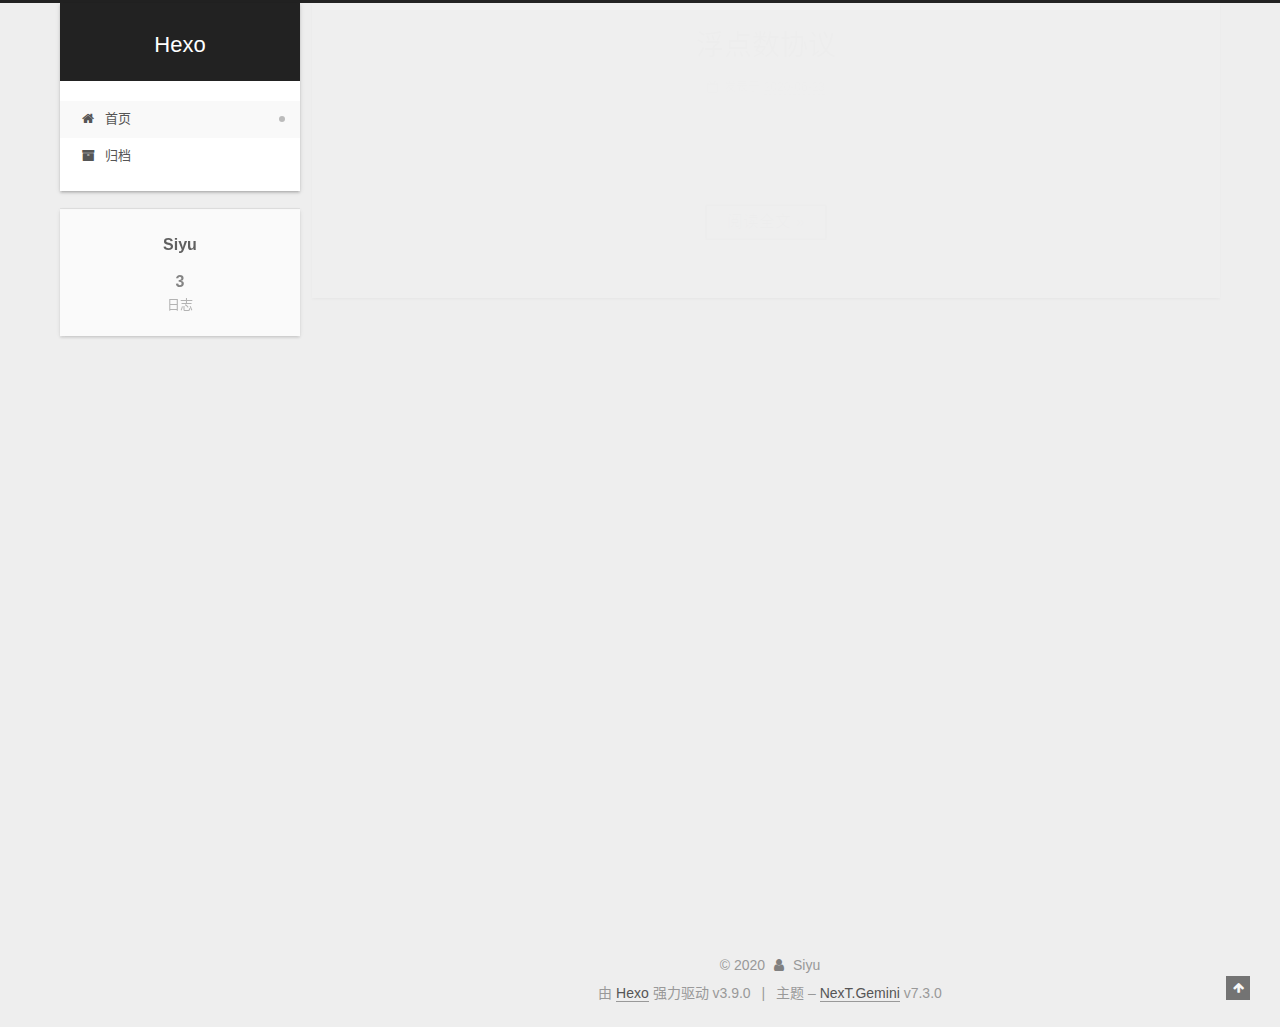
==== commit 5a1dffd6: "Site updated: 2020-06-23 14:58:35" ====
--- a/index.html
+++ b/index.html
@@ -215,7 +215,7 @@
                 
               
 
-              <time title="创建时间：2020-06-23 10:46:00 / 修改时间：14:49:51" itemprop="dateCreated datePublished" datetime="2020-06-23T10:46:00+08:00">2020-06-23</time>
+              <time title="创建时间：2020-06-23 10:46:00 / 修改时间：14:58:24" itemprop="dateCreated datePublished" datetime="2020-06-23T10:46:00+08:00">2020-06-23</time>
             </span>
           
             
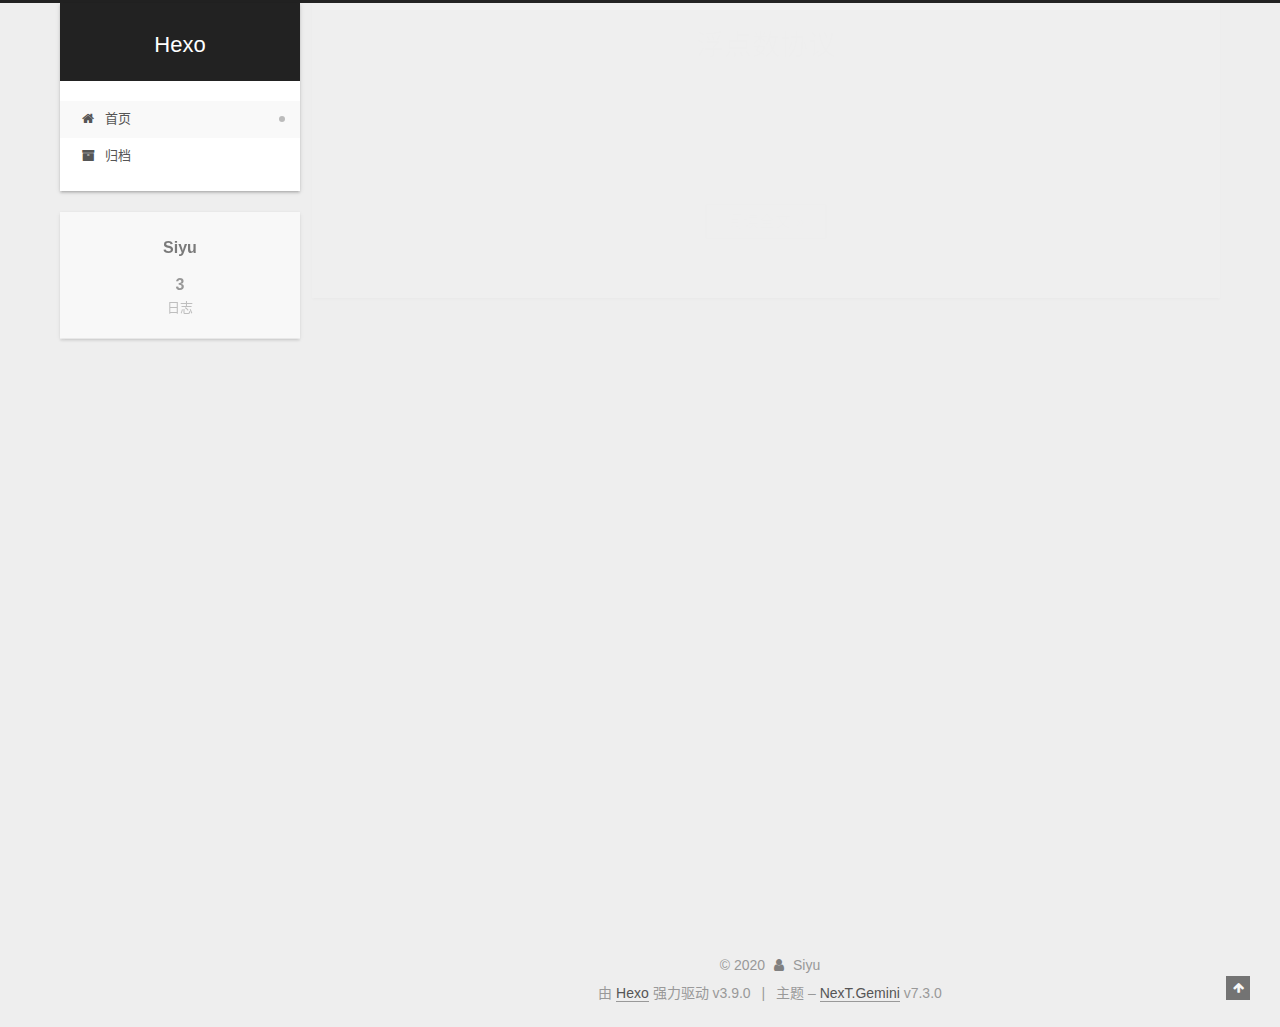
==== commit 6f0d8526: "Site updated: 2020-06-23 15:08:06" ====
--- a/index.html
+++ b/index.html
@@ -215,7 +215,7 @@
                 
               
 
-              <time title="创建时间：2020-06-23 10:46:00 / 修改时间：14:58:24" itemprop="dateCreated datePublished" datetime="2020-06-23T10:46:00+08:00">2020-06-23</time>
+              <time title="创建时间：2020-06-23 10:46:00 / 修改时间：15:07:55" itemprop="dateCreated datePublished" datetime="2020-06-23T10:46:00+08:00">2020-06-23</time>
             </span>
           
             
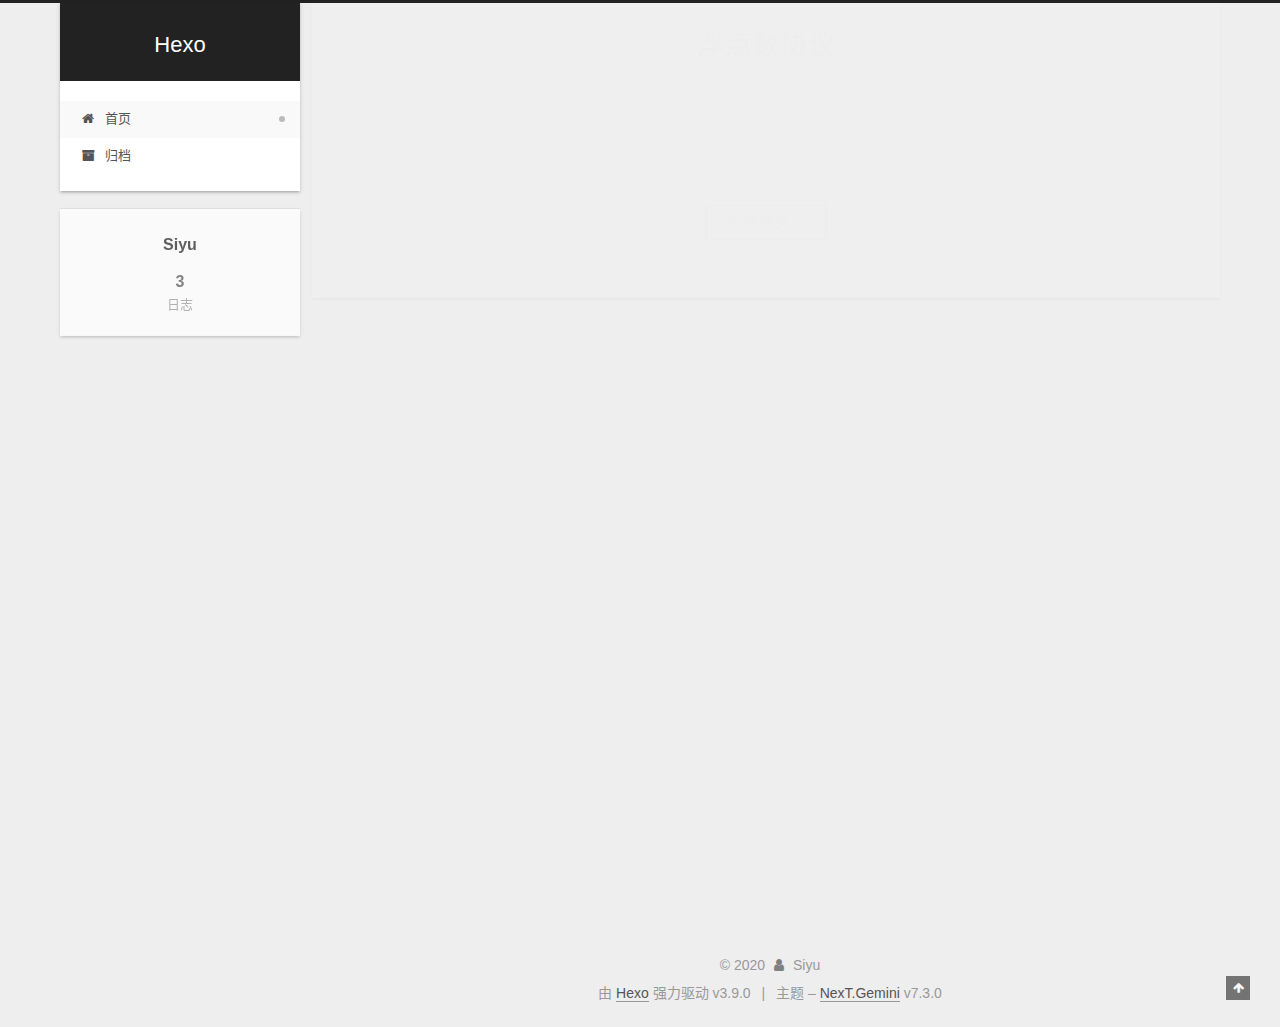
==== commit 9352e41c: "Site updated: 2020-06-23 15:08:53" ====
--- a/index.html
+++ b/index.html
@@ -215,7 +215,7 @@
                 
               
 
-              <time title="创建时间：2020-06-23 10:46:00 / 修改时间：15:07:55" itemprop="dateCreated datePublished" datetime="2020-06-23T10:46:00+08:00">2020-06-23</time>
+              <time title="创建时间：2020-06-23 10:46:00 / 修改时间：15:08:46" itemprop="dateCreated datePublished" datetime="2020-06-23T10:46:00+08:00">2020-06-23</time>
             </span>
           
             
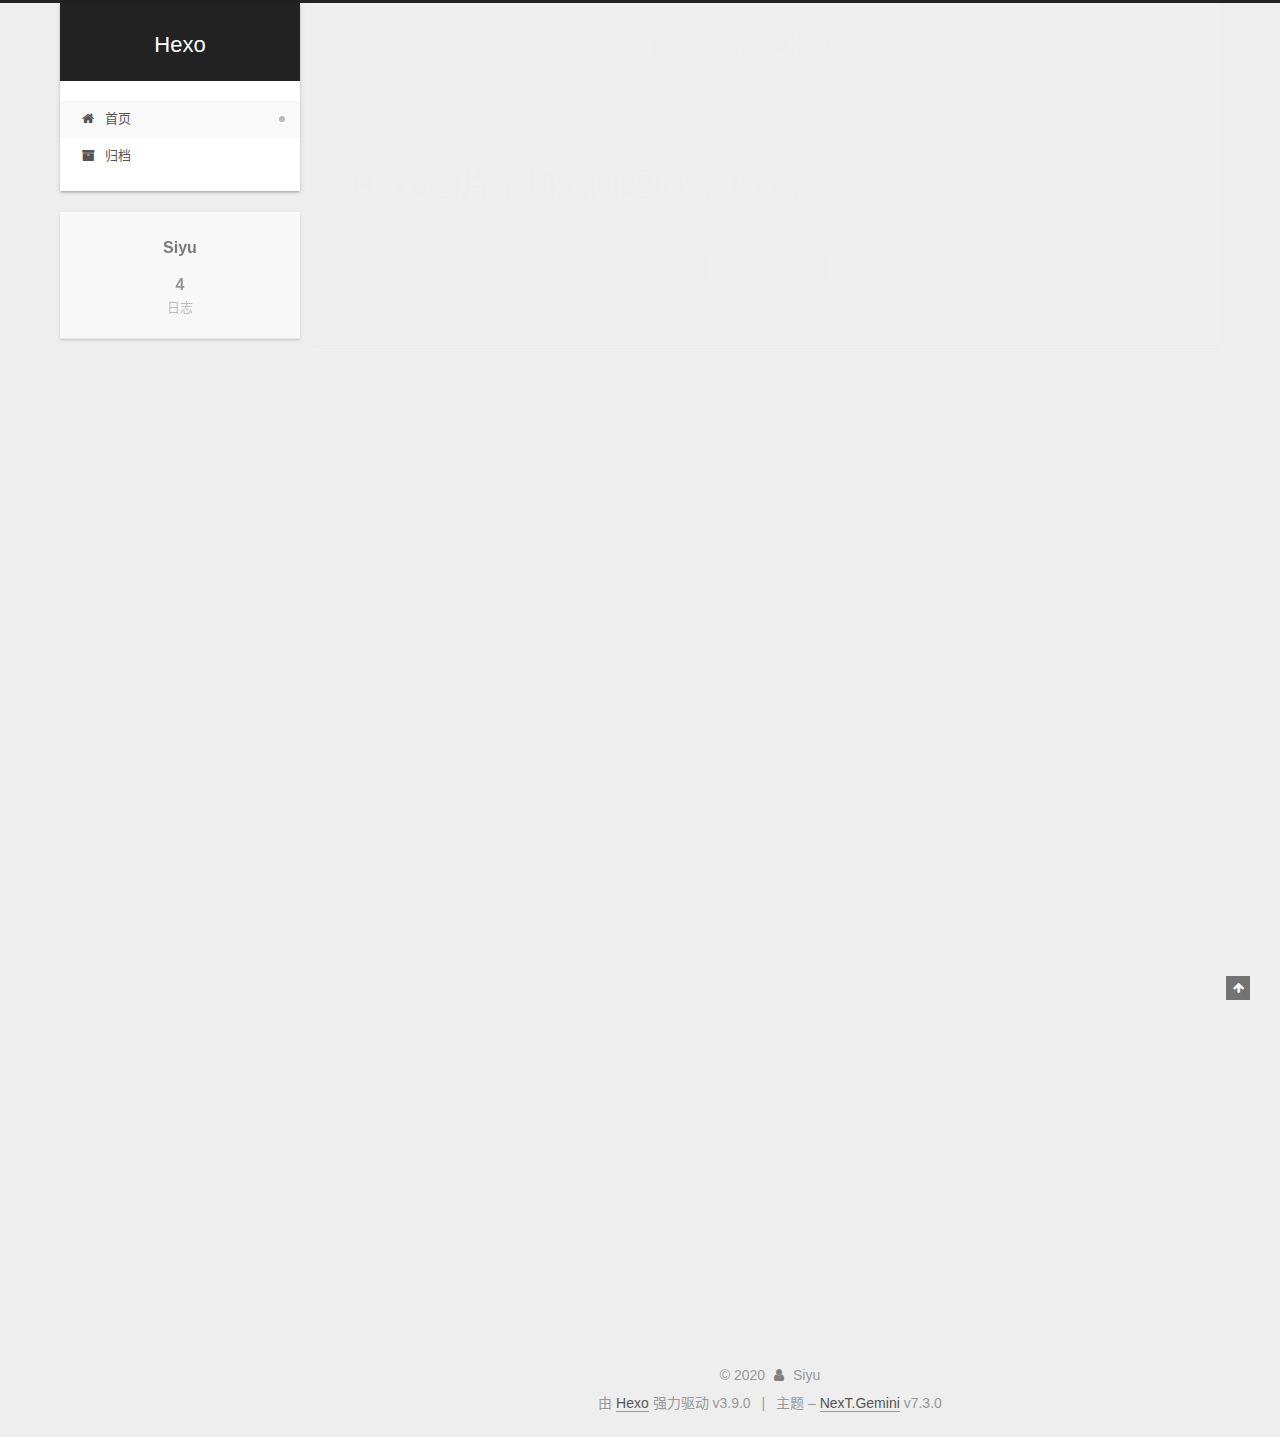
==== commit b9d3b590: "Site updated: 2020-06-23 15:50:48" ====
--- a/index.html
+++ b/index.html
@@ -186,7 +186,7 @@
   
   
   <div class="post-block">
-    <link itemprop="mainEntityOfPage" href="http://siyu2018.github.io/2020/06/23/浮点数协议/">
+    <link itemprop="mainEntityOfPage" href="http://siyu2018.github.io/2020/06/23/hexo图片问题解决/">
 
     <span hidden itemprop="author" itemscope itemtype="http://schema.org/Person">
       <meta itemprop="name" content="Siyu">
@@ -200,7 +200,7 @@
       <header class="post-header">
         <h1 class="post-title" itemprop="name headline">
             
-            <a href="/2020/06/23/浮点数协议/" class="post-title-link" itemprop="url">浮点数协议</a>
+            <a href="/2020/06/23/hexo图片问题解决/" class="post-title-link" itemprop="url">hexo图片问题解决</a>
           
         </h1>
 
@@ -215,7 +215,7 @@
                 
               
 
-              <time title="创建时间：2020-06-23 10:46:00 / 修改时间：15:08:46" itemprop="dateCreated datePublished" datetime="2020-06-23T10:46:00+08:00">2020-06-23</time>
+              <time title="创建时间：2020-06-23 15:12:14 / 修改时间：15:50:31" itemprop="dateCreated datePublished" datetime="2020-06-23T15:12:14+08:00">2020-06-23</time>
             </span>
           
             
@@ -234,11 +234,11 @@
     <div class="post-body" itemprop="articleBody">
 
       
-          <h1 id="计算机浮点数原理"><a href="#计算机浮点数原理" class="headerlink" title="计算机浮点数原理"></a></h1>
+          <h1 id="Hexo图片不加载问题的解决方案"><a href="#Hexo图片不加载问题的解决方案" class="headerlink" title="Hexo图片不加载问题的解决方案"></a>Hexo图片不加载问题的解决方案</h1>
           <!--noindex-->
           
             <div class="post-button text-center">
-              <a class="btn" href="/2020/06/23/浮点数协议/#more" rel="contents">
+              <a class="btn" href="/2020/06/23/hexo图片问题解决/#more" rel="contents">
                 阅读全文 &raquo;
               </a>
             </div>
@@ -269,7 +269,7 @@
   
   
   <div class="post-block">
-    <link itemprop="mainEntityOfPage" href="http://siyu2018.github.io/2019/08/22/multi-gpu-tensorflow/">
+    <link itemprop="mainEntityOfPage" href="http://siyu2018.github.io/2020/06/23/浮点数协议/">
 
     <span hidden itemprop="author" itemscope itemtype="http://schema.org/Person">
       <meta itemprop="name" content="Siyu">
@@ -283,7 +283,7 @@
       <header class="post-header">
         <h1 class="post-title" itemprop="name headline">
             
-            <a href="/2019/08/22/multi-gpu-tensorflow/" class="post-title-link" itemprop="url">Tensorflow多gpu 数据并行</a>
+            <a href="/2020/06/23/浮点数协议/" class="post-title-link" itemprop="url">浮点数协议</a>
           
         </h1>
 
@@ -298,7 +298,7 @@
                 
               
 
-              <time title="创建时间：2019-08-22 17:02:23 / 修改时间：20:40:57" itemprop="dateCreated datePublished" datetime="2019-08-22T17:02:23+08:00">2019-08-22</time>
+              <time title="创建时间：2020-06-23 10:46:00 / 修改时间：15:08:46" itemprop="dateCreated datePublished" datetime="2020-06-23T10:46:00+08:00">2020-06-23</time>
             </span>
           
             
@@ -317,11 +317,11 @@
     <div class="post-body" itemprop="articleBody">
 
       
-          <h3 id="Tensorflow多gpu-数据并行"><a href="#Tensorflow多gpu-数据并行" class="headerlink" title="Tensorflow多gpu 数据并行"></a></h3>
+          <h1 id="计算机浮点数原理"><a href="#计算机浮点数原理" class="headerlink" title="计算机浮点数原理"></a>
           <!--noindex-->
           
             <div class="post-button text-center">
-              <a class="btn" href="/2019/08/22/multi-gpu-tensorflow/#more" rel="contents">
+              <a class="btn" href="/2020/06/23/浮点数协议/#more" rel="contents">
                 阅读全文 &raquo;
               </a>
             </div>
@@ -352,7 +352,7 @@
   
   
   <div class="post-block">
-    <link itemprop="mainEntityOfPage" href="http://siyu2018.github.io/2019/08/22/tf_scope/">
+    <link itemprop="mainEntityOfPage" href="http://siyu2018.github.io/2019/08/22/multi-gpu-tensorflow/">
 
     <span hidden itemprop="author" itemscope itemtype="http://schema.org/Person">
       <meta itemprop="name" content="Siyu">
@@ -366,7 +366,7 @@
       <header class="post-header">
         <h1 class="post-title" itemprop="name headline">
             
-            <a href="/2019/08/22/tf_scope/" class="post-title-link" itemprop="url">tf.name_scope()与tf.variable_scope()辨析</a>
+            <a href="/2019/08/22/multi-gpu-tensorflow/" class="post-title-link" itemprop="url">Tensorflow多gpu 数据并行</a>
           
         </h1>
 
@@ -381,6 +381,89 @@
                 
               
 
+              <time title="创建时间：2019-08-22 17:02:23 / 修改时间：20:40:57" itemprop="dateCreated datePublished" datetime="2019-08-22T17:02:23+08:00">2019-08-22</time>
+            </span>
+          
+            
+
+            
+          
+
+          
+
+        </div>
+      </header>
+
+    
+    
+    
+    <div class="post-body" itemprop="articleBody">
+
+      
+          <h3 id="Tensorflow多gpu-数据并行"><a href="#Tensorflow多gpu-数据并行" class="headerlink" title="Tensorflow多gpu 数据并行"></a>
+          <!--noindex-->
+          
+            <div class="post-button text-center">
+              <a class="btn" href="/2019/08/22/multi-gpu-tensorflow/#more" rel="contents">
+                阅读全文 &raquo;
+              </a>
+            </div>
+          
+          <!--/noindex-->
+        
+      
+    </div>
+
+    
+    
+    
+      <footer class="post-footer">
+          <div class="post-eof"></div>
+        
+      </footer>
+  </div>
+  
+  
+  
+  </article>
+
+    
+      
+
+  <article class="post" itemscope itemtype="http://schema.org/Article">
+  
+  
+  
+  <div class="post-block">
+    <link itemprop="mainEntityOfPage" href="http://siyu2018.github.io/2019/08/22/tf_scope/">
+
+    <span hidden itemprop="author" itemscope itemtype="http://schema.org/Person">
+      <meta itemprop="name" content="Siyu">
+      <meta itemprop="description" content="">
+      <meta itemprop="image" content="/images/avatar.gif">
+    </span>
+
+    <span hidden itemprop="publisher" itemscope itemtype="http://schema.org/Organization">
+      <meta itemprop="name" content="Hexo">
+    </span>
+      <header class="post-header">
+        <h1 class="post-title" itemprop="name headline">
+            
+            <a href="/2019/08/22/tf_scope/" class="post-title-link" itemprop="url">tf.name_scope()与tf.variable_scope()辨析</a>
+          
+        </h1>
+
+        <div class="post-meta">
+            <span class="post-meta-item">
+              <span class="post-meta-item-icon">
+                <i class="fa fa-calendar-o"></i>
+              </span>
+              <span class="post-meta-item-text">发表于</span>
+
+              
+                
+              
+
               <time title="创建时间：2019-08-22 17:02:23 / 修改时间：20:40:38" itemprop="dateCreated datePublished" datetime="2019-08-22T17:02:23+08:00">2019-08-22</time>
             </span>
           
@@ -400,7 +483,7 @@
     <div class="post-body" itemprop="articleBody">
 
       
-          <h3 id="tf-name-scope-与tf-variable-scope-辨析"><a href="#tf-name-scope-与tf-variable-scope-辨析" class="headerlink" title="tf.name_scope()与tf.variable_scope()辨析"></a></h3>
+          <h3 id="tf-name-scope-与tf-variable-scope-辨析"><a href="#tf-name-scope-与tf-variable-scope-辨析" class="headerlink" title="tf.name_scope()与tf.variable_scope()辨析"></a>
           <!--noindex-->
           
             <div class="post-button text-center">
@@ -475,7 +558,7 @@
         
           <a href="/archives/">
         
-          <span class="site-state-item-count">3</span>
+          <span class="site-state-item-count">4</span>
           <span class="site-state-item-name">日志</span>
         </a>
       </div>
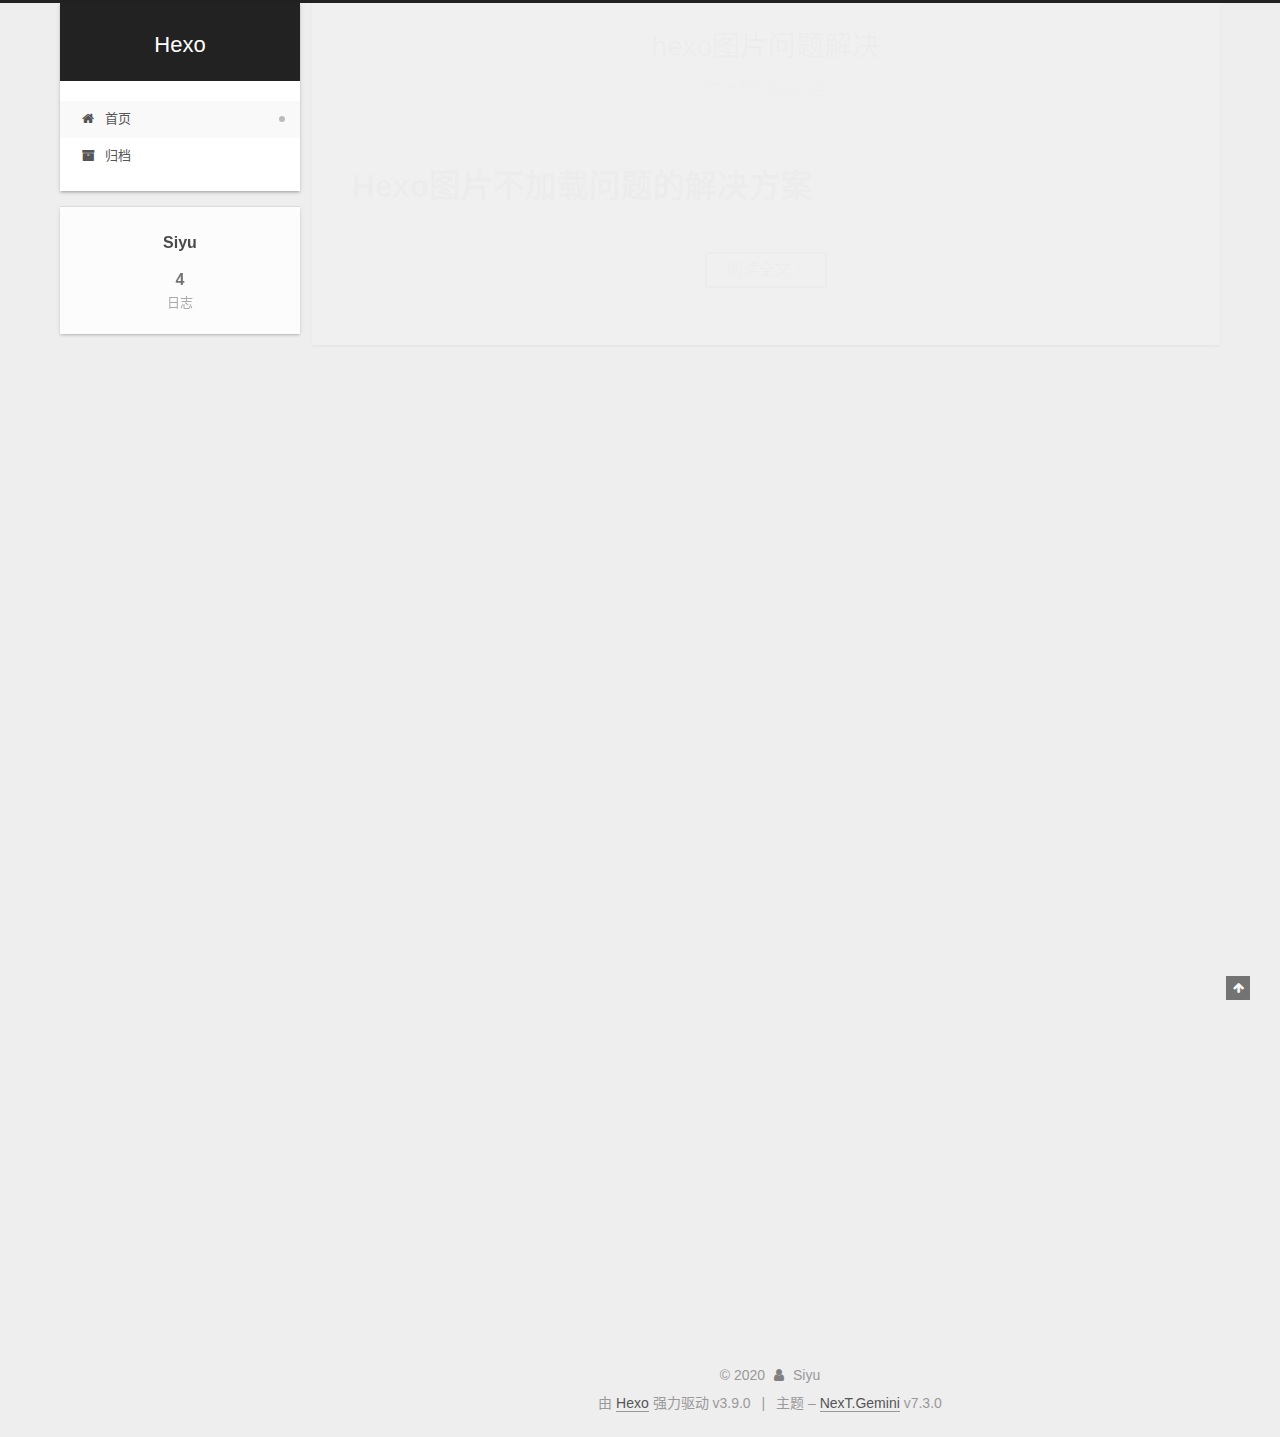
==== commit dadd16eb: "Site updated: 2020-06-23 15:53:50" ====
--- a/index.html
+++ b/index.html
@@ -215,7 +215,7 @@
                 
               
 
-              <time title="创建时间：2020-06-23 15:12:14 / 修改时间：15:50:31" itemprop="dateCreated datePublished" datetime="2020-06-23T15:12:14+08:00">2020-06-23</time>
+              <time title="创建时间：2020-06-23 15:12:14 / 修改时间：15:53:44" itemprop="dateCreated datePublished" datetime="2020-06-23T15:12:14+08:00">2020-06-23</time>
             </span>
           
             
--- a/css/main.css
+++ b/css/main.css
@@ -1685,7 +1685,7 @@
 }
 .links-of-author a::before,
 .links-of-author span.exturl::before {
-  background: #22c9e8;
+  background: #6385e9;
   border-radius: 50%;
   content: ' ';
   display: inline-block;
